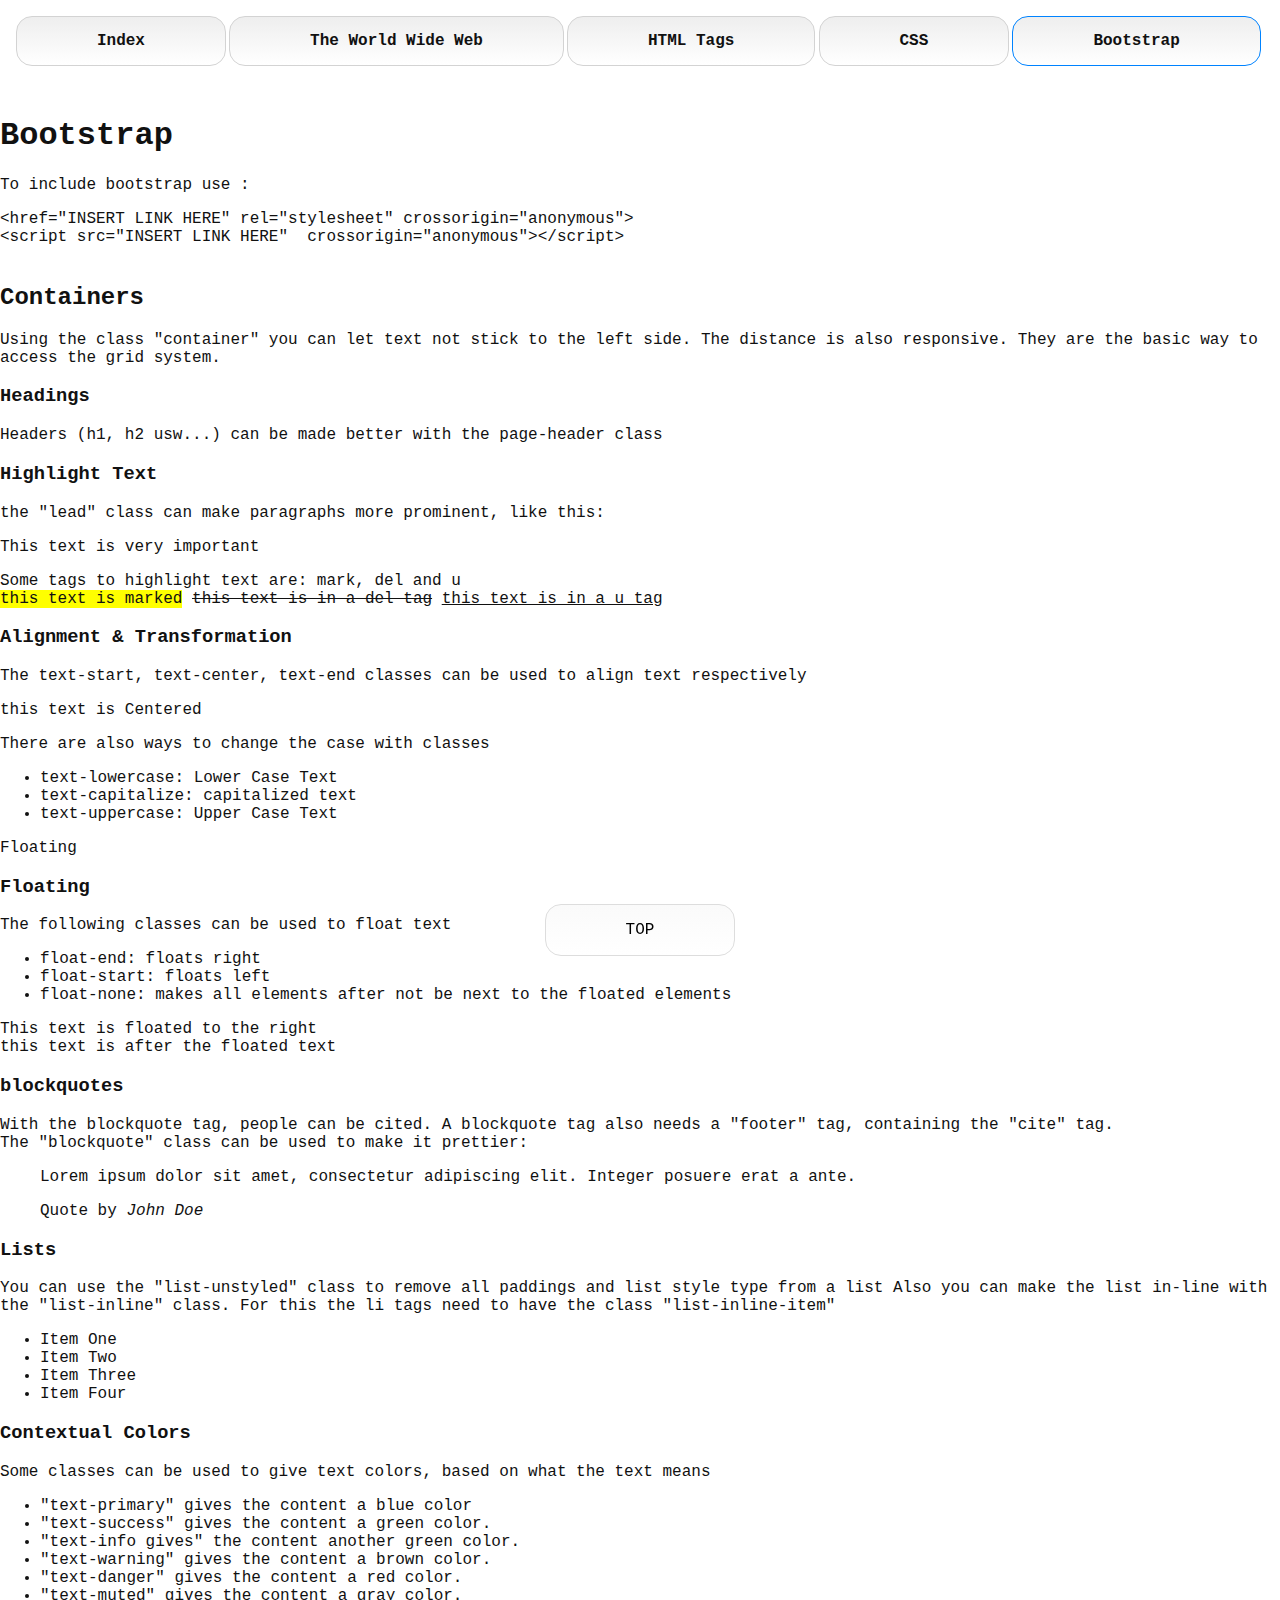
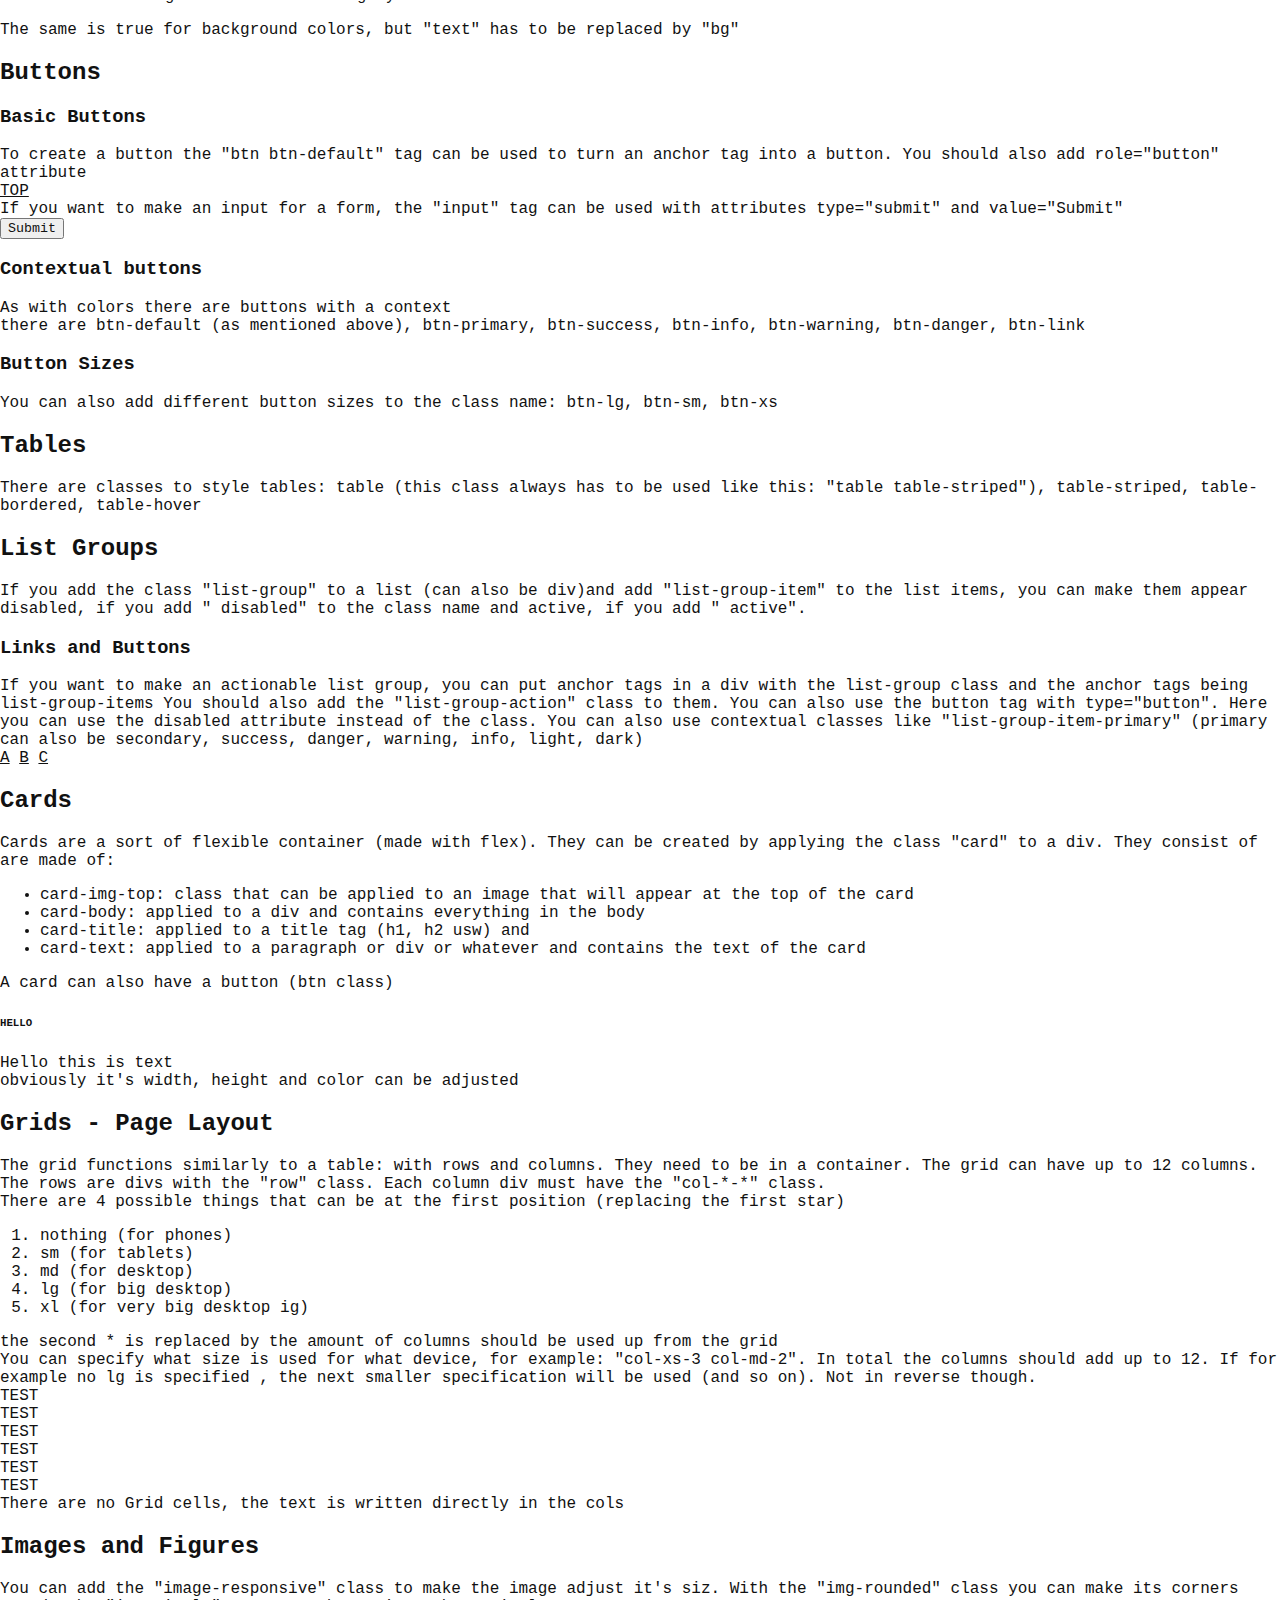
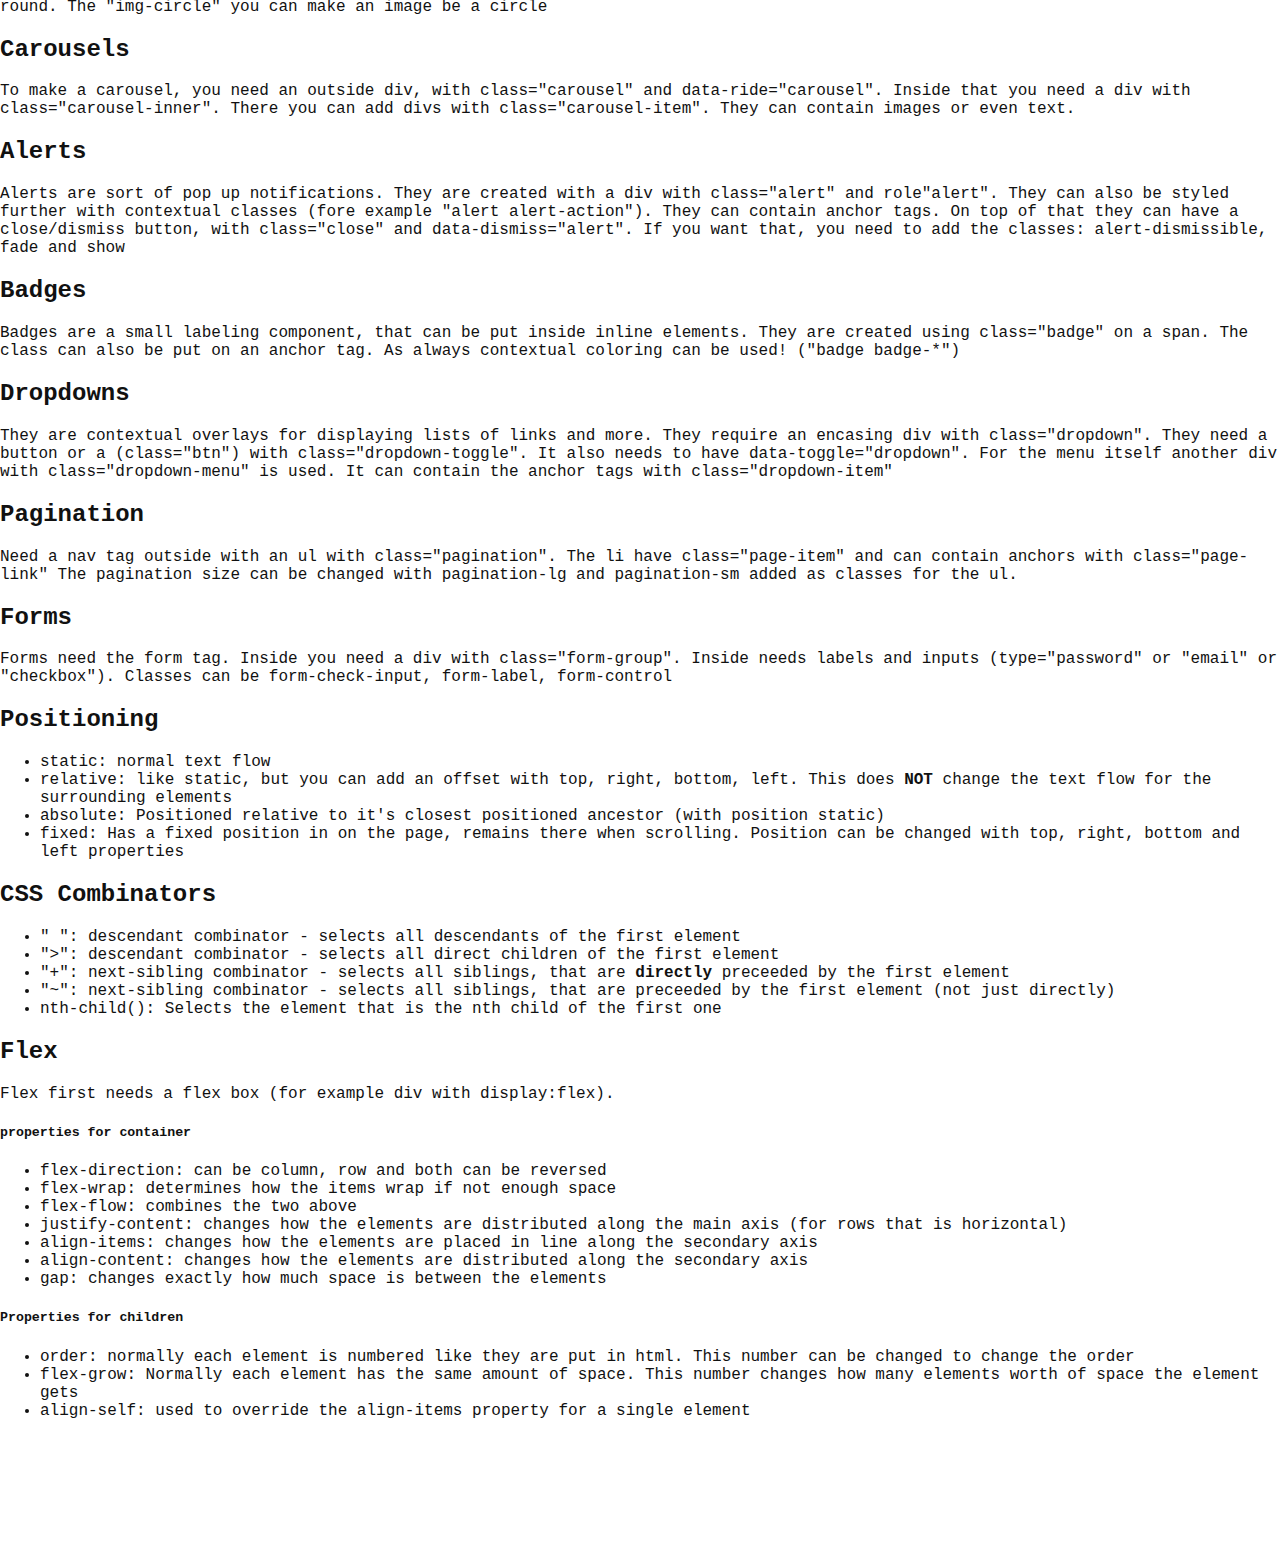
==== bootstrap.html @ 9661d63a "added bootstrap" ====
<!DOCTYPE html>
<html lang="en">
<head>
    <meta charset="UTF-8">
    <title>Bootstrap</title>
    <link rel="stylesheet" href="styles.css">
    <link href="https://cdn.jsdelivr.net/npm/bootstrap@5.3.2/dist/css/bootstrap.min.css" rel="stylesheet" integrity="sha384-T3c6CoIi6uLrA9TneNEoa7RxnatzjcDSCmG1MXxSR1GAsXEV/Dwwykc2MPK8M2HN" crossorigin="anonymous">
</head>
<body>
<ul class="menu_bar">
    <li><a href="index.html">Index</a></li>
    <li><a href="world_wide_web.html">The World Wide Web</a></li>
    <li><a href="html_tags.html">HTML Tags</a></li>
    <li><a href="CSS.html">CSS</a></li>
    <li><a class="active" href="bootstrap.html">Bootstrap</a></li>
</ul>
<div class="container">
    <h1 class="page-header">Bootstrap</h1>
    To include bootstrap use :
    <pre>
&lt;href="INSERT LINK HERE" rel="stylesheet" crossorigin="anonymous">
&lt;script src="INSERT LINK HERE"  crossorigin="anonymous">&lt;/script>
            </pre>
    <section>
        <h2 class="page-header">Containers</h2>
        <div>
            Using the class "container" you can let text not stick to the left side. The distance is also responsive. They are the basic
            way to access the grid system.
        </div>
    </section>
    <section class="page-header">
        <h3 class="page-header">Headings</h3>
        <div>
            Headers (h1, h2 usw...) can be made better with the page-header class
        </div>
    </section>
    <section class="page-header">
        <h3 class="page-header">Highlight Text</h3>
        the "lead" class can make paragraphs more prominent, like this:
        <p class="lead">
            This text is very important
        </p>
        Some tags to highlight text are: mark, del and u
        <div>
            <mark>this text is marked</mark> <del>this text is in a del tag</del> <u>this text is in a u tag</u>
        </div>
    </section>
    <section class="page-header">
        <h3 class="pag-header">Alignment & Transformation</h3>
        <p>
            The text-start, text-center, text-end classes can be used to align text respectively
        </p>
        <p class="text-center text-capitalize">this text is Centered</p>
        <div>
            There are also ways to change the case with classes
        </div>
        <ul>
            <li>text-lowercase: <span class="text-lowercase">Lower Case Text</span></li>
            <li>text-capitalize: <span class="text-capitalize">capitalized text</span></li>
            <li>text-uppercase: <span class="text-uppercase">Upper Case Text</span></li>
        </ul>
    </section>
    <section class="page-header">Floating</section>
    <section class="page-header">
        <h3>Floating</h3>
        The following classes can be used to float text
        <ul>
            <li>float-end: floats right</li>
            <li>float-start: floats left</li>
            <li>float-none: makes all elements after not be next to the floated elements</li>
        </ul>
        <div class="float-end">This text is floated to the right</div>
        <div>this text is after the floated text</div>
    </section>
    <section class="page-header">
        <h3>blockquotes</h3>
        <div>
            With the blockquote tag, people can be cited.
            A blockquote tag also needs a "footer" tag, containing the "cite" tag.
        </div>
        <div>
            The "blockquote" class can be used to make it prettier:
        </div>

        <blockquote class="blockquote">
            <p>Lorem ipsum dolor sit amet, consectetur adipiscing elit. Integer posuere erat a ante.</p>
            <footer>Quote by <cite title="John Doe">John Doe</cite></footer>
        </blockquote>

    </section>
    <section class="page-header">
        <h3>Lists</h3>
        You can use the "list-unstyled" class to remove all paddings and list style type from a list
        Also you can make the list in-line with the "list-inline" class. For this the li tags need to have the class "list-inline-item"

        <ul class="list-unstyled list-inline">
            <li class="list-inline-item grey-background-gradient">Item One</li>
            <li class="list-inline-item grey-background-gradient">Item Two</li>
            <li class="list-inline-item grey-background-gradient">Item Three</li>
            <li class="list-inline-item grey-background-gradient">Item Four</li>
        </ul>
    </section>
    <section class="page-header">
        <h3>Contextual Colors</h3>
        Some classes can be used to give text colors, based on what the text means
        <ul>
            <li >"text-primary" gives the content a blue color</li>
            <li>"text-success" gives the content a green color.</li>
            <li>"text-info gives" the content another green color.</li>
            <li>"text-warning" gives the content a brown color.</li>
            <li>"text-danger" gives the content a red color.</li>
            <li>"text-muted" gives the content a gray color.
        </ul>
        The same is true for background colors, but "text" has to be replaced by "bg"
    </section>
</div>
<div class="container">
    <h2>Buttons</h2>
    <section>
        <h3  class="page-header">Basic Buttons</h3>
        To create a button the "btn btn-default" tag can be used to turn an anchor tag into a button. You should also add role="button" attribute

        <div><a href="#" class="btn btn-primary">TOP</a></div>
        <div>If you want to make an input for a form, the "input" tag can  be used with attributes type="submit" and value="Submit"</div>
        <input type="submit" name="TEST" value="Submit">
    </section>
    <section>
        <h3>Contextual buttons</h3>
        As with colors there are buttons with a context
        <div>
            there are btn-default (as mentioned above), btn-primary, btn-success, btn-info, btn-warning, btn-danger, btn-link
        </div>
    </section>
    <section>
        <h3>Button Sizes</h3>
        You can also add different button sizes to the class name: btn-lg, btn-sm, btn-xs
    </section>
    <section>
        <h2>Tables</h2>
        There are classes to style tables: table (this class always has to be used like this: "table table-striped"), table-striped, table-bordered, table-hover
    </section>
    <section>
        <h2>List Groups</h2>
        If you add the class "list-group" to a list (can also be div)and add "list-group-item" to the list items, you can make them appear
        disabled, if you add " disabled" to the class name and active, if you add " active".
    </section>
    <section>
        <h3>Links and Buttons</h3>
        If you want to make an actionable list group, you can put anchor tags in a div with the list-group class and the anchor tags being list-group-items
        You should also add the "list-group-action" class to them. You can also use the button tag with type="button". Here you can use the disabled attribute instead of the class.
        You can also use contextual classes like "list-group-item-primary" (primary can also be secondary, success, danger, warning, info, light, dark)
        <div class="list-group">
            <a href="#" class="list-group-item list-group-item-action">A</a>
            <a href="#" class="list-group-item list-group-item-action">B</a>
            <a href="#" class="list-group-item list-group-item-action">C</a>
        </div>
    </section>
    <section>
        <h2>Cards</h2>
        Cards are a sort of flexible container (made with flex). They can be created by applying the class "card" to a div.
        They consist of are made of:
        <ul class="list-group">
            <li class="list-group-item">card-img-top: class that can be applied to an image that will appear at the top of the card</li>
            <li class="list-group-item">card-body: applied to a div and contains everything in the body</li>
            <li class="list-group-item">card-title: applied to a title tag (h1, h2 usw) and </li>
            <li class="list-group-item">card-text: applied to a paragraph or div or whatever and contains the text of the card </li>
        </ul>

        A card can also have a button (btn class)

        <div class="card">
            <div class="card-body">
                <h6 class="card-title">HELLO</h6>
                <div class="card-text">
                    Hello this is text
                </div>
            </div>
        </div>

        obviously it's width, height and color can be adjusted
    </section>

    <section>
        <h2>Grids - Page Layout</h2>
        The grid functions similarly to a table: with rows and columns. They need to be in a container.
        The grid can have up to 12 columns. The rows are divs with the "row" class. Each column div must have the "col-*-*" class.
        <div>
            There are 4 possible things that can be at the first position (replacing the first star)

            <ol>
                <li>nothing (for phones)</li>
                <li>sm (for tablets)</li>
                <li>md (for desktop)</li>
                <li>lg (for big desktop)</li>
                <li>xl (for very big desktop ig)</li>
            </ol>

            the second * is replaced by the amount of columns should be used up from the grid
        </div>

        You can specify what size is used for what device, for example: "col-xs-3 col-md-2". In total the columns should add up to 12. If for example no lg is specified
        , the next smaller specification will be used (and so on). Not in reverse though.

        <div class="container black-small-border">
            <div class="row">
                <div class="col-4">TEST</div>
                <div class="col-4">TEST</div>
                <div class="col-4">TEST</div>
            </div>
            <div class="row">
                <div class="col-2">TEST</div>
                <div class="col-4">TEST</div>
                <div class="col-6">TEST</div>
            </div>
        </div>

        There are no Grid cells, the text is written directly in the cols
    </section>

    <section>
        <h2>Images and Figures</h2>
        You can add the "image-responsive" class to make the image adjust it's siz. With the "img-rounded" class you can make its corners round. The
        "img-circle" you can make an image be a circle
    </section>
</div>

<div class="container">
    <section>
        <h2>Carousels</h2>
        To make a carousel, you need an outside div, with class="carousel" and data-ride="carousel". Inside that you need a div
        with class="carousel-inner". There you can add divs with class="carousel-item". They can contain images or even text.
    </section>

    <section>
        <h2>Alerts</h2>
        Alerts are sort of pop up notifications. They are created with a div with class="alert" and role"alert". They can also be styled further with contextual classes (fore example "alert alert-action").
        They can contain anchor tags. On top of that they can have a close/dismiss button, with class="close" and data-dismiss="alert". If you want that, you need to add the classes: alert-dismissible, fade and show
    </section>
    <section>
        <h2>Badges</h2>
        Badges are a small labeling component, that can be put inside inline elements. They are created using class="badge" on a span.
        The class can also be put on an anchor tag. As always contextual coloring can be used! ("badge badge-*")
    </section>

    <section>
        <h2>Dropdowns</h2>
        They are contextual overlays for displaying lists of links and more. They require an encasing div with class="dropdown".
        They need a button or a (class="btn") with class="dropdown-toggle". It also needs to have data-toggle="dropdown".
        For the menu itself another div with class="dropdown-menu" is used. It can contain the anchor tags with class="dropdown-item"
    </section>
    <section>
        <h2>Pagination</h2>
        Need a nav tag outside with an ul with class="pagination". The li have class="page-item" and can contain anchors with class="page-link" The pagination size can be changed with
        pagination-lg and pagination-sm added as classes for the ul.
    </section>
    <section>
        <h2>Forms</h2>
        Forms need the form tag. Inside you need a div with class="form-group". Inside needs labels and inputs (type="password" or "email" or "checkbox"). Classes can be form-check-input, form-label,  form-control
    </section>
    <section>
        <h2>Positioning</h2>
        <ul class="list-group">
            <li class="list-group-item">
                static: normal text flow
            </li>
            <li class="list-group-item">
                relative: like static, but you can add an offset with top, right, bottom, left. This does <b>NOT</b> change the text flow for the surrounding elements
            </li>
            <li class="list-group-item">
                absolute: Positioned relative to it's closest positioned ancestor (with position static)
            </li>
            <li class="list-group-item">
                fixed: Has a fixed position in on the page, remains there when scrolling. Position can be changed with top, right, bottom and left properties
            </li>
        </ul>
    </section>
    <section>
        <h2>CSS Combinators</h2>
        <ul class="list-group">
            <li class="list-group-item">" ": descendant combinator - selects all descendants of the first element</li>
            <li class="list-group-item">">": descendant combinator - selects all direct children of the first element</li>
            <li class="list-group-item">"+": next-sibling combinator - selects all siblings, that are <b>directly</b> preceeded by the first element</li>
            <li class="list-group-item">"~": next-sibling combinator - selects all siblings, that are preceeded by the first element (not just directly)</li>
            <li class="list-group-item">nth-child(): Selects the element that is the nth child of the first one</li>
        </ul>
    </section>
    <section>
        <h2>Flex</h2>
        Flex first needs a flex box (for example div with display:flex).
        <h5>properties for container</h5>
        <ul class="list-group">
            <li class="list-group-item">flex-direction: can be column, row and both can be reversed</li>
            <li class="list-group-item">flex-wrap: determines how the items wrap if not enough space</li>
            <li class="list-group-item">flex-flow: combines the two above</li>
            <li class="list-group-item">justify-content: changes how the elements are distributed along the main axis (for rows that is horizontal)</li>
            <li class="list-group-item">align-items: changes how the elements are placed in line along the secondary axis</li>
            <li class="list-group-item">align-content: changes how the elements are distributed along the secondary axis</li>
            <li class="list-group-item">gap: changes exactly how much space is between the elements</li>
        </ul>

        <h5>Properties for children</h5>
        <ul class="list-group">
            <li class="list-group-item">order: normally each element is numbered like they are put in html. This number can be changed to change the order</li>
            <li class="list-group-item">flex-grow: Normally each element has the same amount of space. This number changes how many elements worth of space the element gets</li>
            <li class="list-group-item">align-self: used to override the align-items property for a single element</li>
        </ul>
    </section>
</div>
<div class="top-button">
    <a href="#" class="box">TOP</a>
</div>
<script src="https://cdn.jsdelivr.net/npm/bootstrap@5.3.2/dist/js/bootstrap.bundle.min.js" integrity="sha384-C6RzsynM9kWDrMNeT87bh95OGNyZPhcTNXj1NW7RuBCsyN/o0jlpcV8Qyq46cDfL" crossorigin="anonymous"></script>
</body>
<script src="./../../Bootstrap/js/bootstrap.min.js" crossorigin="anonymous"></script>
</html>
---- styles.css ----
body {
    margin: 0;
}

.mainTitle {
    font-size: 2.5rem;
    color: #0083ff;
    width: 99vw;
    text-align: center;
}

* {
    font-family: "Cascadia Mono", "Consolas", monospace;
    color: #111111;
}

.notes {
    color: grey;
    font-style: italic;
}

@keyframes activeAnimation {
    0% {background-position: 0 50%}
    100% {background-position: 100% 50%}
}
.box {
    background-image: linear-gradient(#fafafa, #ffffff);
    border: #dddddd solid 1px;
    border-radius: 1rem;
    padding: 0.3rem 1rem;
    margin: 1rem;
}

.active {
    border-color: #0083ff !important;
}

.menu_bar {
    list-style-type: none;
    padding-left: unset;
    height: 5rem;
    display: flex;
    flex-wrap: wrap;
    margin: 1rem;
}

.menu_bar>li {
    float: left;
    margin-right: 0.2rem;
    flex-grow: 1;
    text-align: center;
}

.menu_bar>li>a {
    display: block;
    margin: unset;
    transition: padding 0.25s;
    text-decoration: none;
    border-radius: 1rem;
    padding: 1rem 2rem;
    font-weight: bold;
    border: lightgray 0.1rem solid;
    background-image: linear-gradient(#eeeeee, #ffffff);
    background-size: 200%;
    color: #111111;
    line-height: 1rem;
}

.menu_bar>li>a:active {
    text-decoration: none;
    border-color: #0083ff;
}

.menu_bar>li>a:visited {
    text-decoration: none;
}

.menu_bar>li>a:link {
    text-decoration: none;
}

.menu_bar>li>a:hover {
    text-decoration: none;
    padding-bottom: 1.5rem;
    box-shadow: 0.3rem 0.3rem 0.3rem grey;
    position: relative;
}

@keyframes screenSaver {
    0% {
        translate: 100% 0;
    }
    50% {
        translate: 50% 50%;
    }
    100% {
        translate: 0 0;
    }
}

.screenSave {
    animation: screenSaver 3s infinite linear alternate;
    top: 50%;
    left: 50%;
    width: 15rem;
    height: auto;
}

.cleanList {
    list-style-type: none;
    margin-left: -2rem;
}

.animation-container {
    display: flex;
    height: 5rem;
    width: 100%;
    justify-content: center;
}

.top-button {
    position: fixed;
    text-align: center;
    display: flex;
    justify-content: center;
    width: 100%;
    bottom: -8%;
    transition: bottom 0.5s ease-out;
}

.top-button a {
    text-decoration: none;
    color: black;
    padding: 1rem 5rem;
}

.top-button:hover {
    bottom:-3%;
}
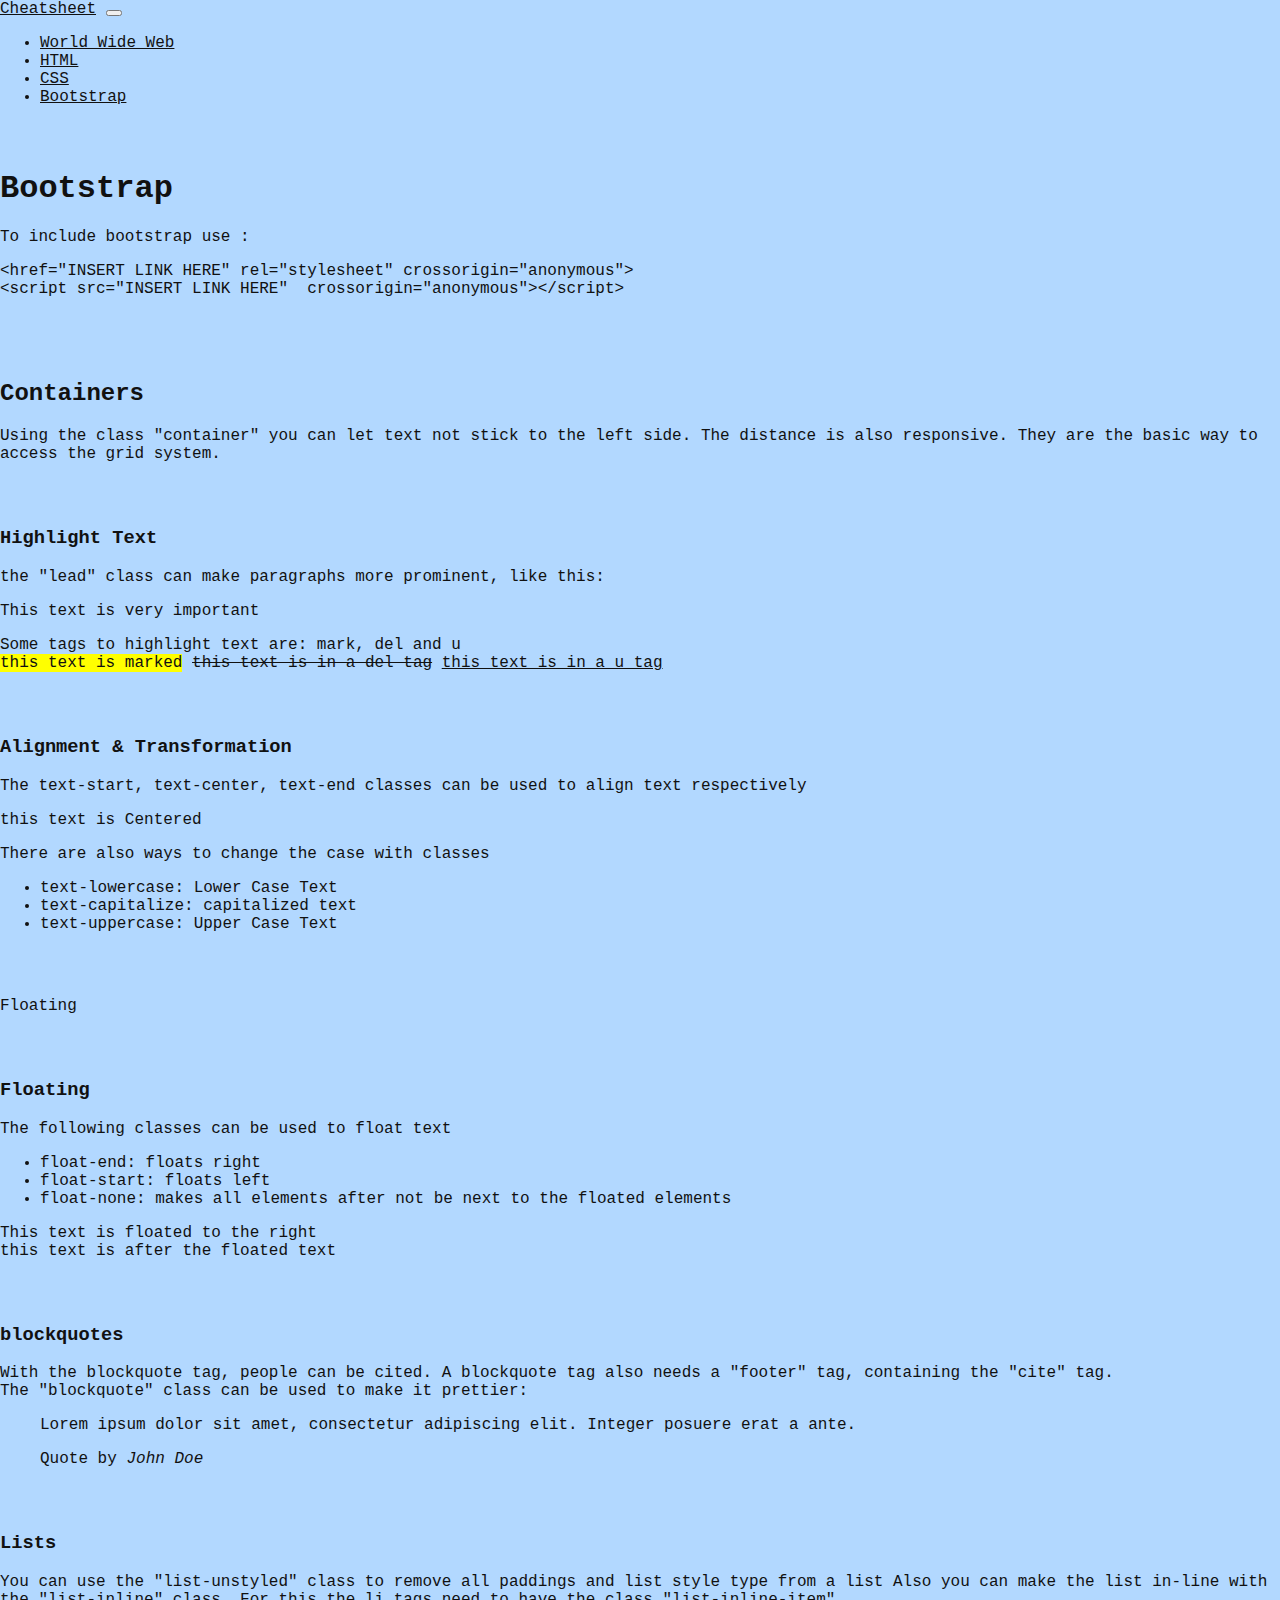
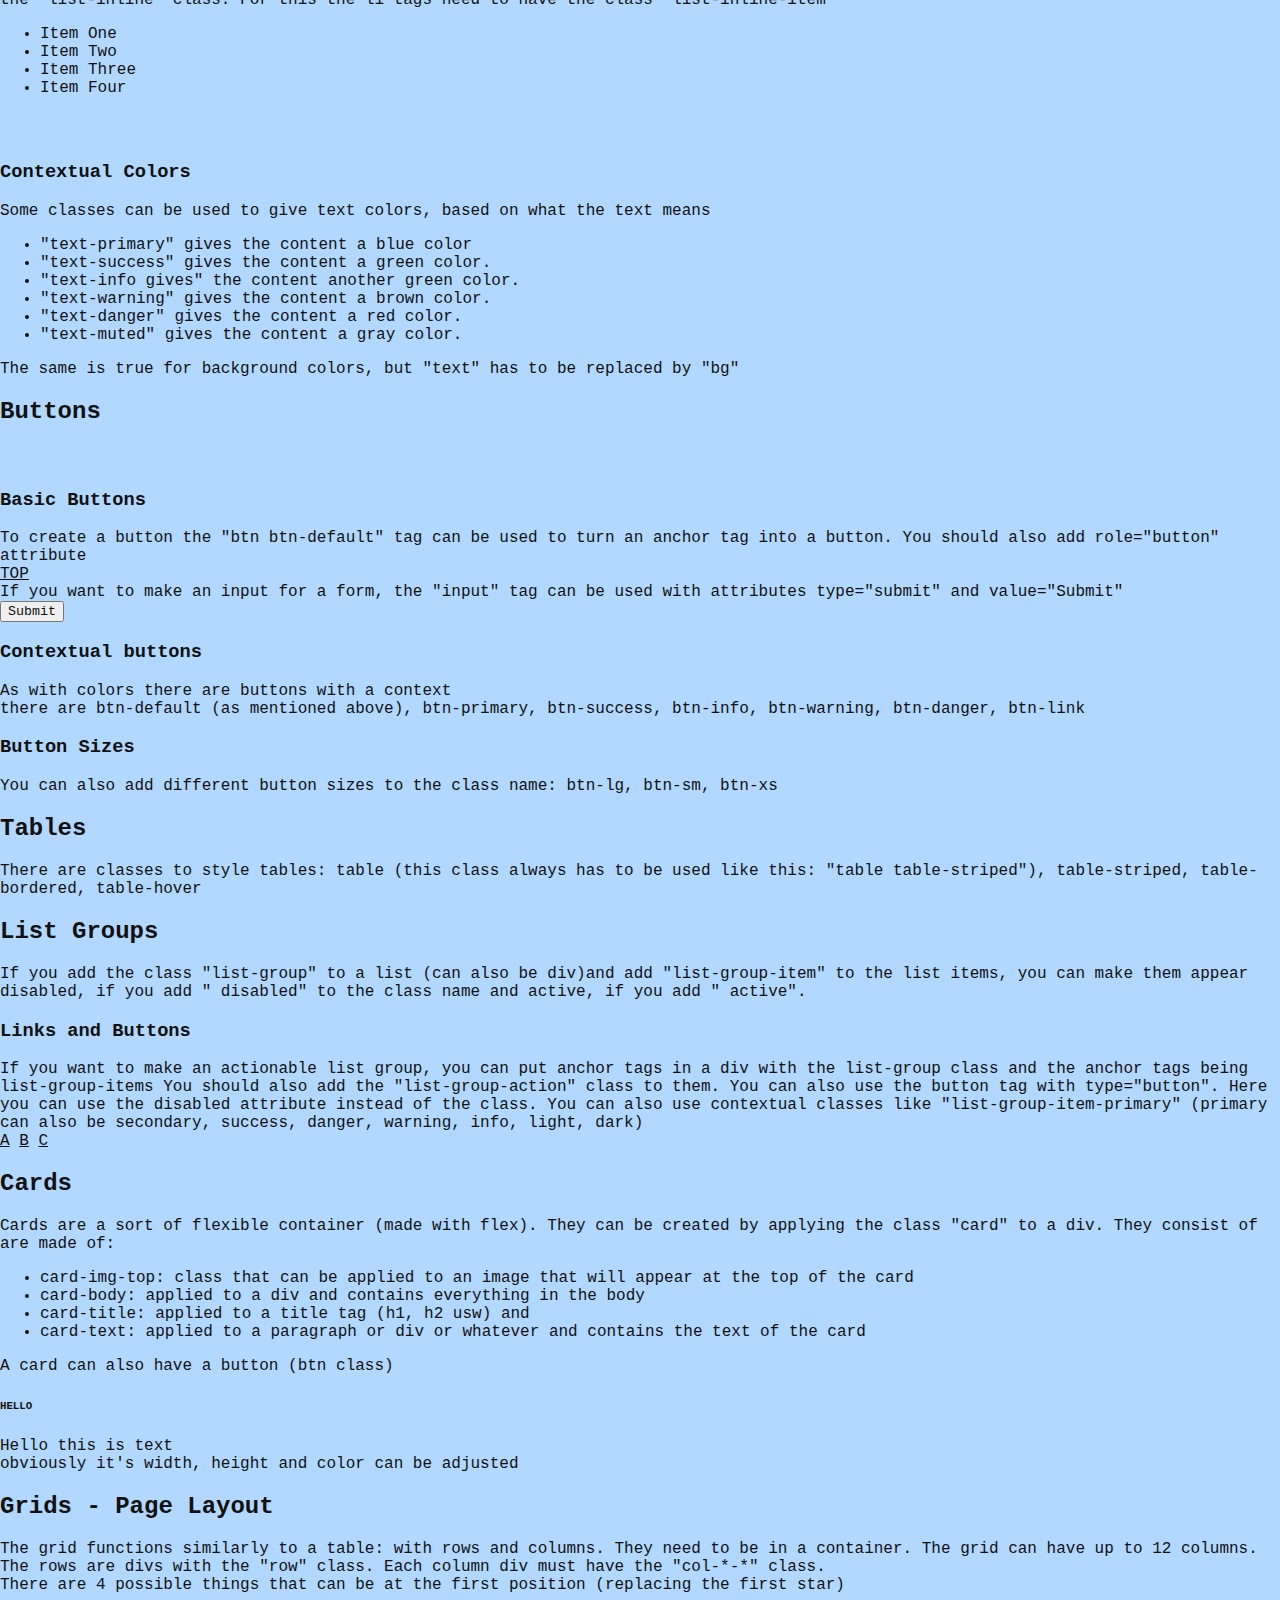
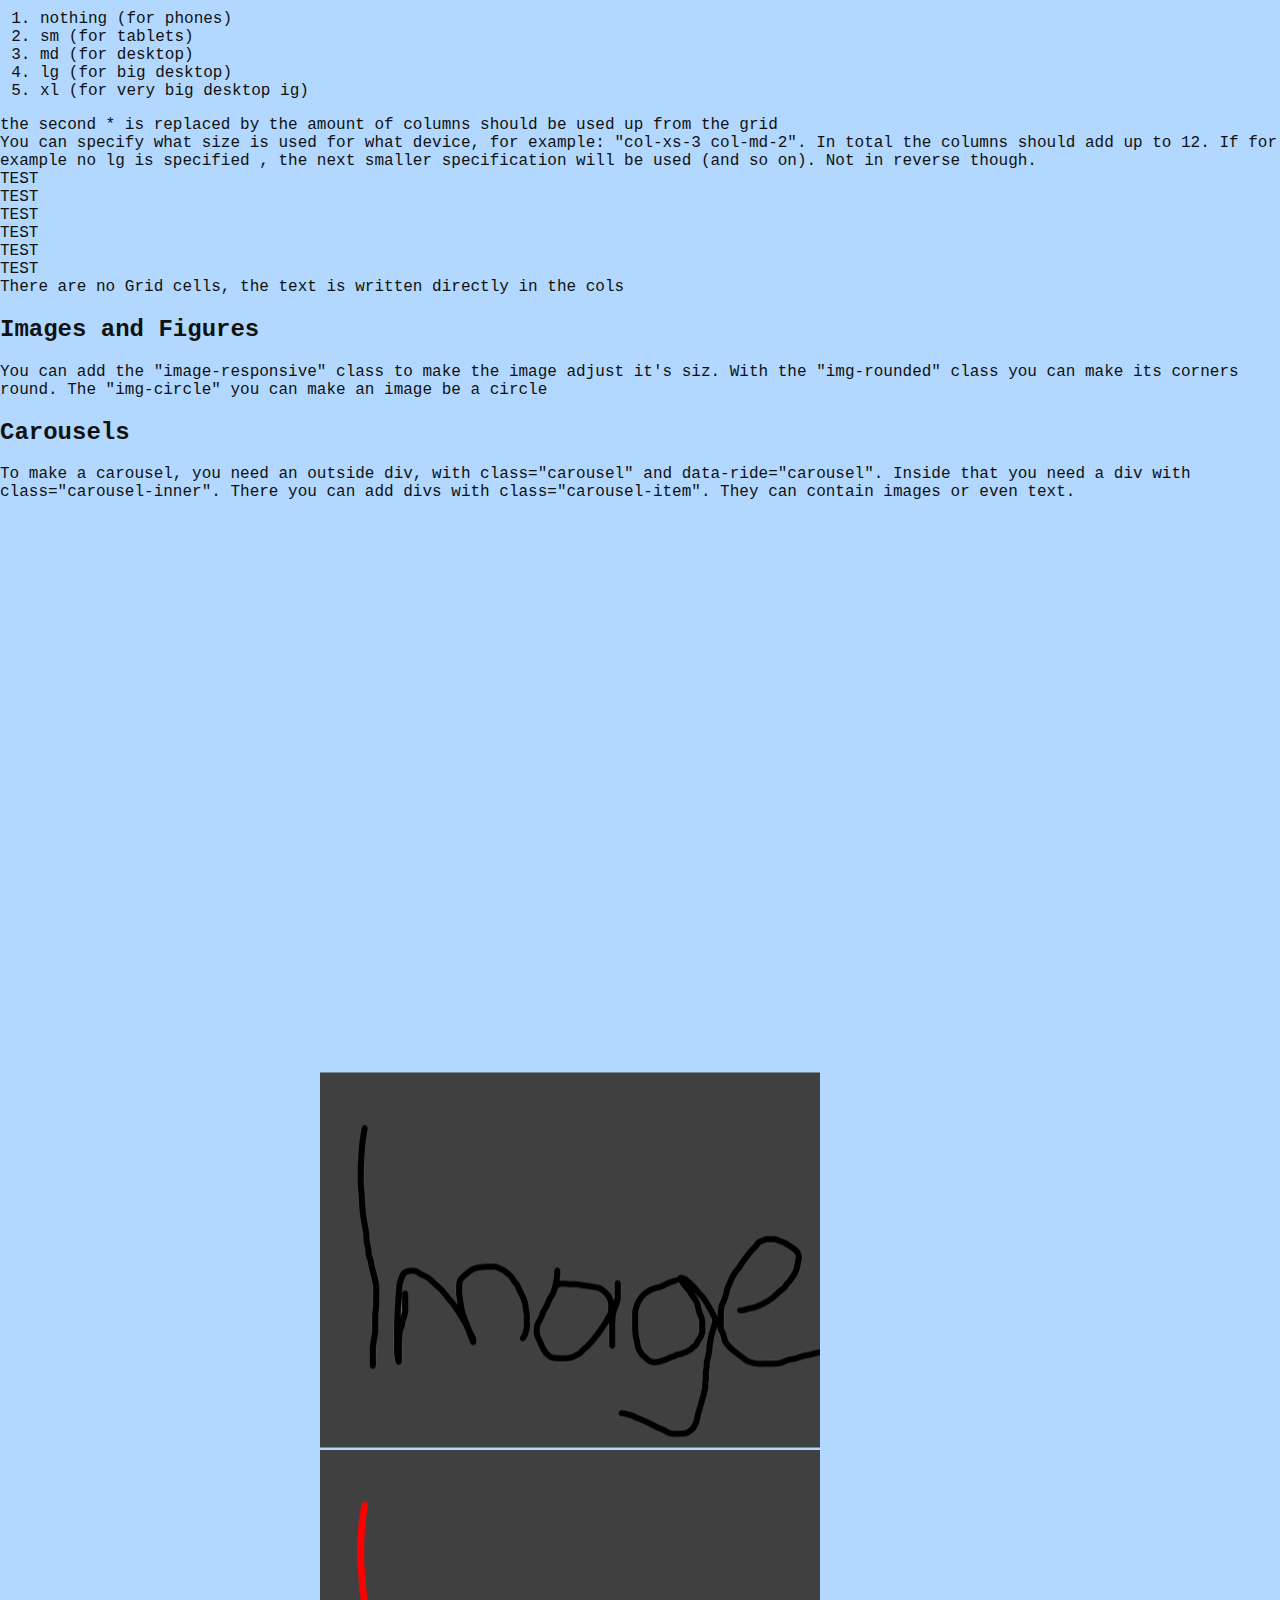
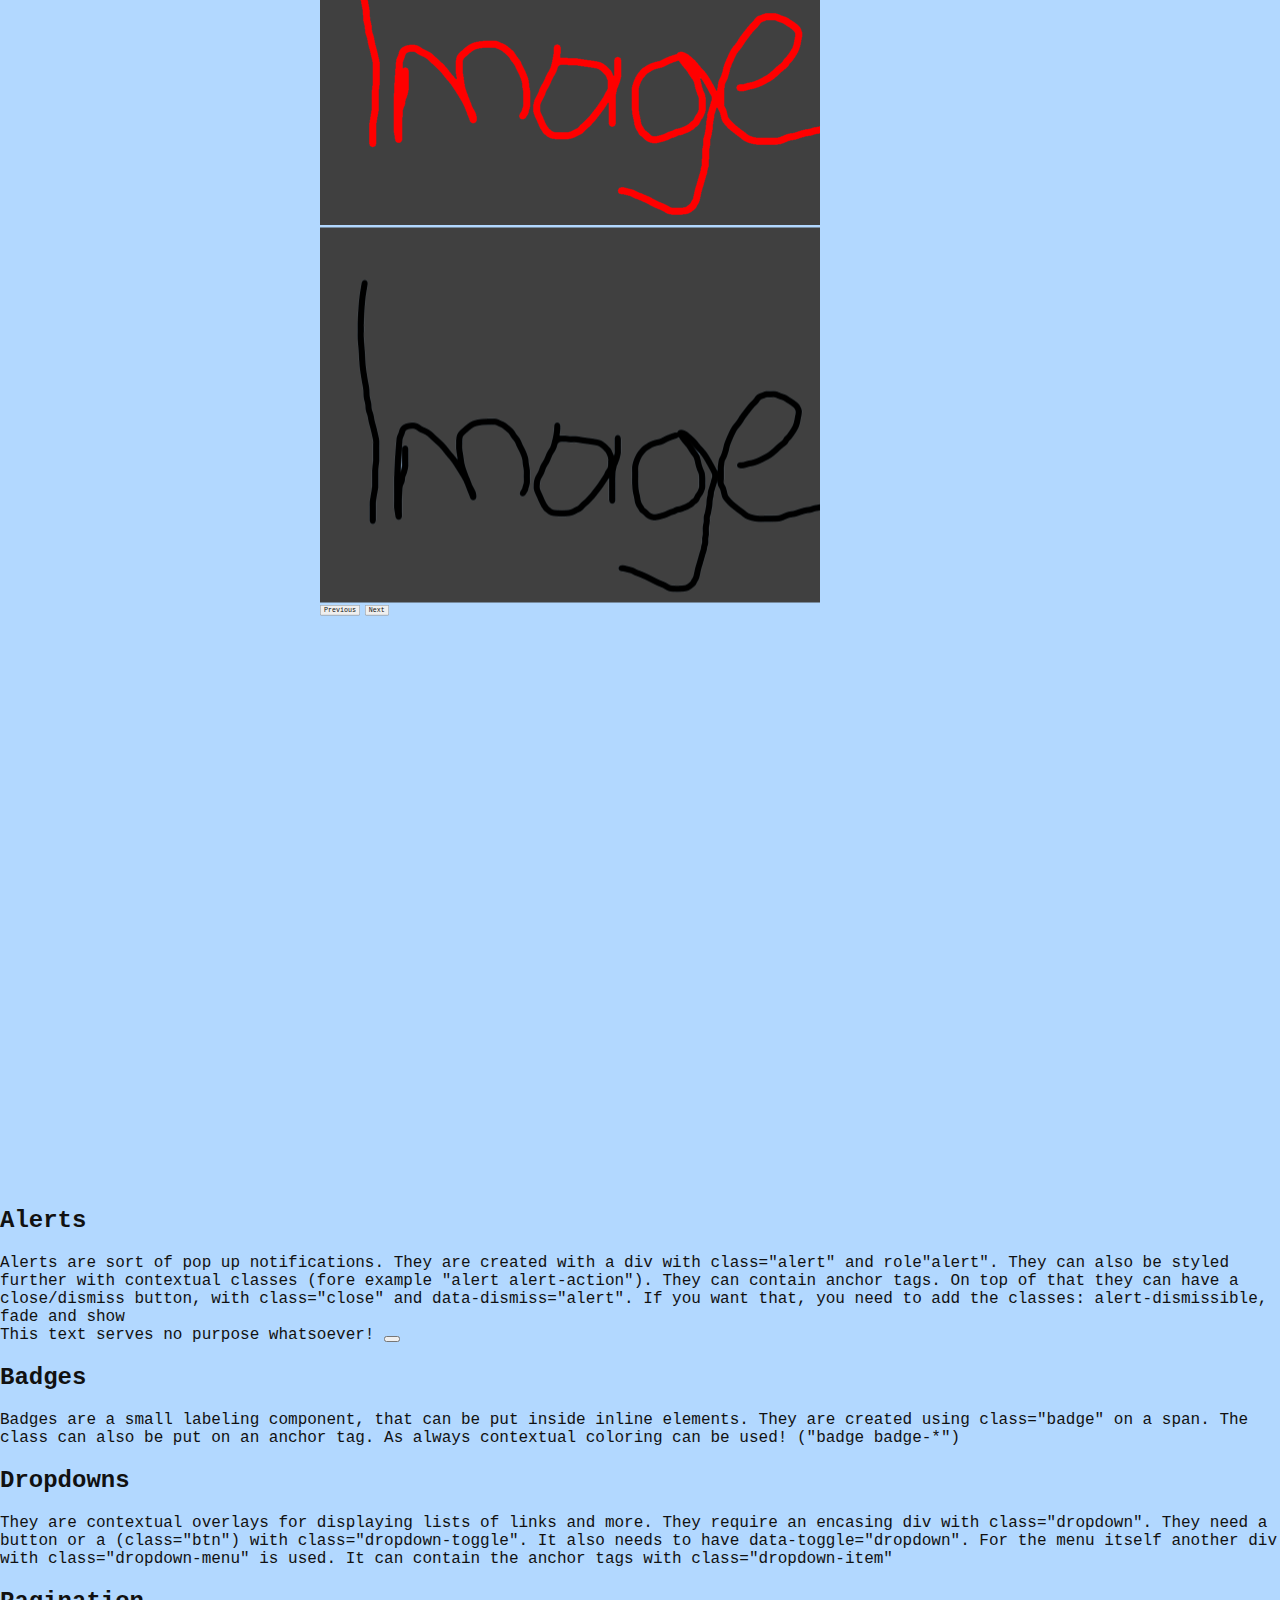
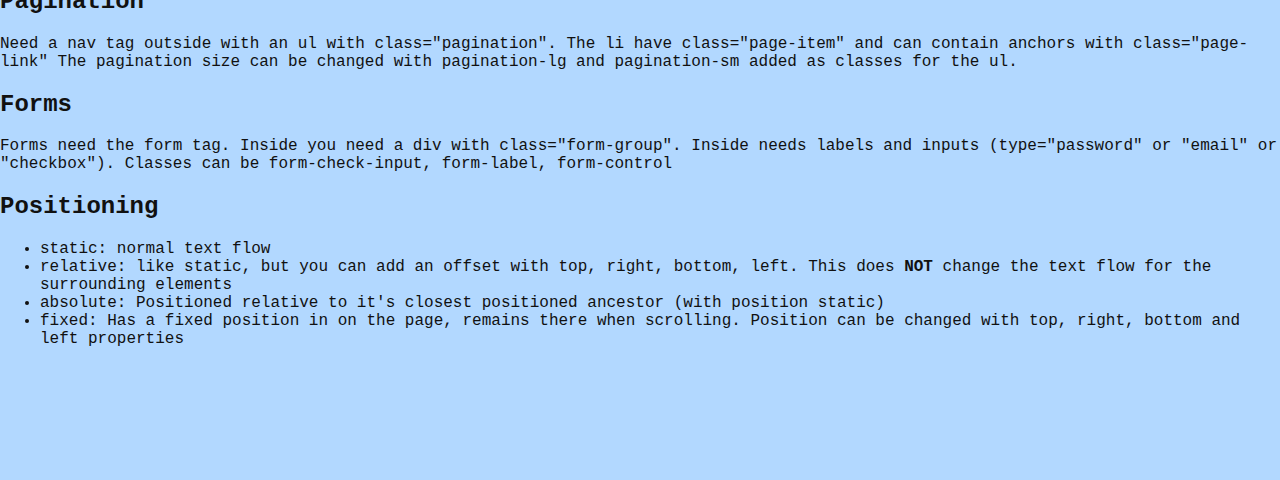
==== commit adf1063a: "added sidebar" ====
--- a/bootstrap.html
+++ b/bootstrap.html
@@ -7,13 +7,32 @@
     <link href="https://cdn.jsdelivr.net/npm/bootstrap@5.3.2/dist/css/bootstrap.min.css" rel="stylesheet" integrity="sha384-T3c6CoIi6uLrA9TneNEoa7RxnatzjcDSCmG1MXxSR1GAsXEV/Dwwykc2MPK8M2HN" crossorigin="anonymous">
 </head>
 <body>
-<ul class="menu_bar">
-    <li><a href="index.html">Index</a></li>
-    <li><a href="world_wide_web.html">The World Wide Web</a></li>
-    <li><a href="html_tags.html">HTML Tags</a></li>
-    <li><a href="CSS.html">CSS</a></li>
-    <li><a class="active" href="bootstrap.html">Bootstrap</a></li>
-</ul>
+
+<nav class="navbar navbar-expand-lg bg-body-tertiary fixed-top">
+    <div class="container-fluid">
+        <a class="navbar-brand" href="./index.html">Cheatsheet</a>
+        <button class="navbar-toggler" type="button" data-bs-toggle="collapse" data-bs-target="#navbarNav" aria-controls="navbarNav" aria-expanded="false" aria-label="Toggle navigation">
+            <span class="navbar-toggler-icon"></span>
+        </button>
+        <div class="collapse navbar-collapse" id="navbarNav">
+            <ul class="navbar-nav">
+                <li class="nav-item">
+                    <a class="nav-link" href="./world_wide_web.html">World Wide Web</a>
+                </li>
+                <li class="nav-item">
+                    <a class="nav-link" href="./html_tags.html">HTML</a>
+                </li>
+                <li class="nav-item">
+                    <a class="nav-link" href="./CSS.html">CSS</a>
+                </li>
+                <li class="nav-item">
+                    <a class="nav-link active" aria-current="page" href="#">Bootstrap</a>
+                </li>
+            </ul>
+        </div>
+    </div>
+</nav>
+
 <div class="container">
     <h1 class="page-header">Bootstrap</h1>
     To include bootstrap use :
@@ -28,13 +47,7 @@
             way to access the grid system.
         </div>
     </section>
-    <section class="page-header">
-        <h3 class="page-header">Headings</h3>
-        <div>
-            Headers (h1, h2 usw...) can be made better with the page-header class
-        </div>
-    </section>
-    <section class="page-header">
+    <section>
         <h3 class="page-header">Highlight Text</h3>
         the "lead" class can make paragraphs more prominent, like this:
         <p class="lead">
@@ -229,12 +242,38 @@
         <h2>Carousels</h2>
         To make a carousel, you need an outside div, with class="carousel" and data-ride="carousel". Inside that you need a div
         with class="carousel-inner". There you can add divs with class="carousel-item". They can contain images or even text.
+        <div id="test-carousel" class="carousel slide ">
+            <div class="carousel-inner">
+                <div class="carousel-item active">
+                    <img src="./assets/test_image.png" class="d-block w-100" alt="test image">
+                </div>
+                <div class="carousel-item">
+                    <img src="./assets/test_image2.png" class="d-block w-100" alt="test image">
+                </div>
+                <div class="carousel-item">
+                    <img src="./assets/test_image.png" class="d-block w-100" alt="test image">
+                </div>
+            </div>
+            <button class="carousel-control-prev" type="button" data-bs-target="#test-carousel" data-bs-slide="prev">
+                <span class="carousel-control-prev-icon" aria-hidden="true"></span>
+                <span class="visually-hidden">Previous</span>
+            </button>
+            <button class="carousel-control-next" type="button" data-bs-target="#test-carousel" data-bs-slide="next">
+                <span class="carousel-control-next-icon" aria-hidden="true"></span>
+                <span class="visually-hidden">Next</span>
+            </button>
+        </div>
     </section>
 
     <section>
         <h2>Alerts</h2>
         Alerts are sort of pop up notifications. They are created with a div with class="alert" and role"alert". They can also be styled further with contextual classes (fore example "alert alert-action").
         They can contain anchor tags. On top of that they can have a close/dismiss button, with class="close" and data-dismiss="alert". If you want that, you need to add the classes: alert-dismissible, fade and show
+
+        <div class="alert alert-primary alert-dismissible fade show fixed-bottom" role="alert" id="test-alert">
+            This text serves no purpose whatsoever!
+            <button type="button" class="btn-close" data-bs-dismiss="alert" aria-label="Close"></button>
+        </div>
     </section>
     <section>
         <h2>Badges</h2>
@@ -275,41 +314,9 @@
         </ul>
     </section>
     <section>
-        <h2>CSS Combinators</h2>
-        <ul class="list-group">
-            <li class="list-group-item">" ": descendant combinator - selects all descendants of the first element</li>
-            <li class="list-group-item">">": descendant combinator - selects all direct children of the first element</li>
-            <li class="list-group-item">"+": next-sibling combinator - selects all siblings, that are <b>directly</b> preceeded by the first element</li>
-            <li class="list-group-item">"~": next-sibling combinator - selects all siblings, that are preceeded by the first element (not just directly)</li>
-            <li class="list-group-item">nth-child(): Selects the element that is the nth child of the first one</li>
-        </ul>
-    </section>
-    <section>
-        <h2>Flex</h2>
-        Flex first needs a flex box (for example div with display:flex).
-        <h5>properties for container</h5>
-        <ul class="list-group">
-            <li class="list-group-item">flex-direction: can be column, row and both can be reversed</li>
-            <li class="list-group-item">flex-wrap: determines how the items wrap if not enough space</li>
-            <li class="list-group-item">flex-flow: combines the two above</li>
-            <li class="list-group-item">justify-content: changes how the elements are distributed along the main axis (for rows that is horizontal)</li>
-            <li class="list-group-item">align-items: changes how the elements are placed in line along the secondary axis</li>
-            <li class="list-group-item">align-content: changes how the elements are distributed along the secondary axis</li>
-            <li class="list-group-item">gap: changes exactly how much space is between the elements</li>
-        </ul>
-
-        <h5>Properties for children</h5>
-        <ul class="list-group">
-            <li class="list-group-item">order: normally each element is numbered like they are put in html. This number can be changed to change the order</li>
-            <li class="list-group-item">flex-grow: Normally each element has the same amount of space. This number changes how many elements worth of space the element gets</li>
-            <li class="list-group-item">align-self: used to override the align-items property for a single element</li>
-        </ul>
-    </section>
-</div>
-<div class="top-button">
-    <a href="#" class="box">TOP</a>
+
+    </section>
 </div>
 <script src="https://cdn.jsdelivr.net/npm/bootstrap@5.3.2/dist/js/bootstrap.bundle.min.js" integrity="sha384-C6RzsynM9kWDrMNeT87bh95OGNyZPhcTNXj1NW7RuBCsyN/o0jlpcV8Qyq46cDfL" crossorigin="anonymous"></script>
 </body>
-<script src="./../../Bootstrap/js/bootstrap.min.js" crossorigin="anonymous"></script>
 </html>--- a/styles.css
+++ b/styles.css
@@ -1,12 +1,14 @@
 body {
     margin: 0;
+    background-color: #b2d8ff;
 }
 
 .mainTitle {
     font-size: 2.5rem;
     color: #0083ff;
-    width: 99vw;
-    text-align: center;
+    width: 100%;
+    text-align: left;
+    margin-left: 1rem;
 }
 
 * {
@@ -82,7 +84,7 @@
 .menu_bar>li>a:hover {
     text-decoration: none;
     padding-bottom: 1.5rem;
-    box-shadow: 0.3rem 0.3rem 0.3rem grey;
+    box-shadow: rgba(0, 0, 0, 20%) -1rem 1rem 1rem;
     position: relative;
 }
 
@@ -107,7 +109,7 @@
 }
 
 .cleanList {
-    list-style-type: none;
+    list-style: circle;
     margin-left: -2rem;
 }
 
@@ -124,7 +126,7 @@
     display: flex;
     justify-content: center;
     width: 100%;
-    bottom: -8%;
+    bottom: -5%;
     transition: bottom 0.5s ease-out;
 }
 
@@ -136,4 +138,125 @@
 
 .top-button:hover {
     bottom:-3%;
+}
+
+.main-body {
+    background-color: white;
+    margin: 1rem 2rem 2rem 20%;
+    box-shadow: rgba(0, 0, 0, 20%) -1rem 1rem 1rem;
+    padding: 1rem;
+    border-radius: 0.5rem;
+}
+
+.sidebar {
+    border: lightgray 0.1rem solid;
+    left: 2.5%;
+    position: fixed;
+    top: 15%;
+    width: 15%;
+    display: flex;
+    flex-direction: column;
+    border-radius: 0.5rem;
+}
+
+
+.sidebar > a{
+    box-shadow: rgba(0, 0, 0, 20%) -1rem 1rem 1rem;
+    padding: 0.5rem 0;
+    width: 100%;
+    background-image: linear-gradient(90deg, #fafafa, #ffffff);
+    text-align: center;
+    text-decoration: none;
+}
+
+.sidebar > a:hover{
+    background-image: linear-gradient(90deg, #fafafa, #ffffff,  #0083ff);
+    background-size: 200%;
+    animation-name: sidebar-hover;
+    animation-iteration-count: 1;
+    animation-duration: 0.5s;
+    background-position: 100%;
+}
+
+.sidebar a:first-child {
+    border-top-left-radius: 0.5rem;
+    border-top-right-radius: 0.5rem;
+}
+
+.sidebar a:last-child {
+    border-bottom-left-radius: 0.5rem;
+    border-bottom-right-radius: 0.5rem;
+}
+
+
+@keyframes sidebar-hover {
+    0%{
+        background-position-x: 0;
+    }
+
+    100% {
+        background-position-x: 100%
+    }
+}
+
+#box-model-image {
+    width: 30%;
+}
+
+.test-table {
+    border-collapse: collapse;
+    border: solid 0.1rem black;
+}
+
+.test-table td, th {
+    border: solid 0.1rem black
+}
+
+.circle-flex {
+    display: flex;
+    width: 50%;
+    justify-content: space-between;
+    align-items: center;
+}
+
+.circle {
+    width: 5rem;
+    height: 5rem;
+    border-radius: 100%;
+    text-align: center;
+    vertical-align: center;
+}
+
+#linear-gradient-circle {
+    background-image: linear-gradient(90deg, red, blue);
+}
+
+#radial-gradient-circle {
+    background-image: radial-gradient(closest-side, red, blue);
+}
+
+#conic-gradient-circle {
+    background-image: conic-gradient(red, blue, red);
+}
+
+.roman-ol {
+    list-style-type: upper-roman;
+}
+
+.main-main-title {
+    font-size: 5rem;
+    text-align: center;
+    text-decoration: white underline;
+}
+
+.page-header {
+    margin-top: 4rem;
+}
+
+#test-carousel {
+    scale: 50%;
+}
+
+#test-alert {
+    width: fit-content;
 }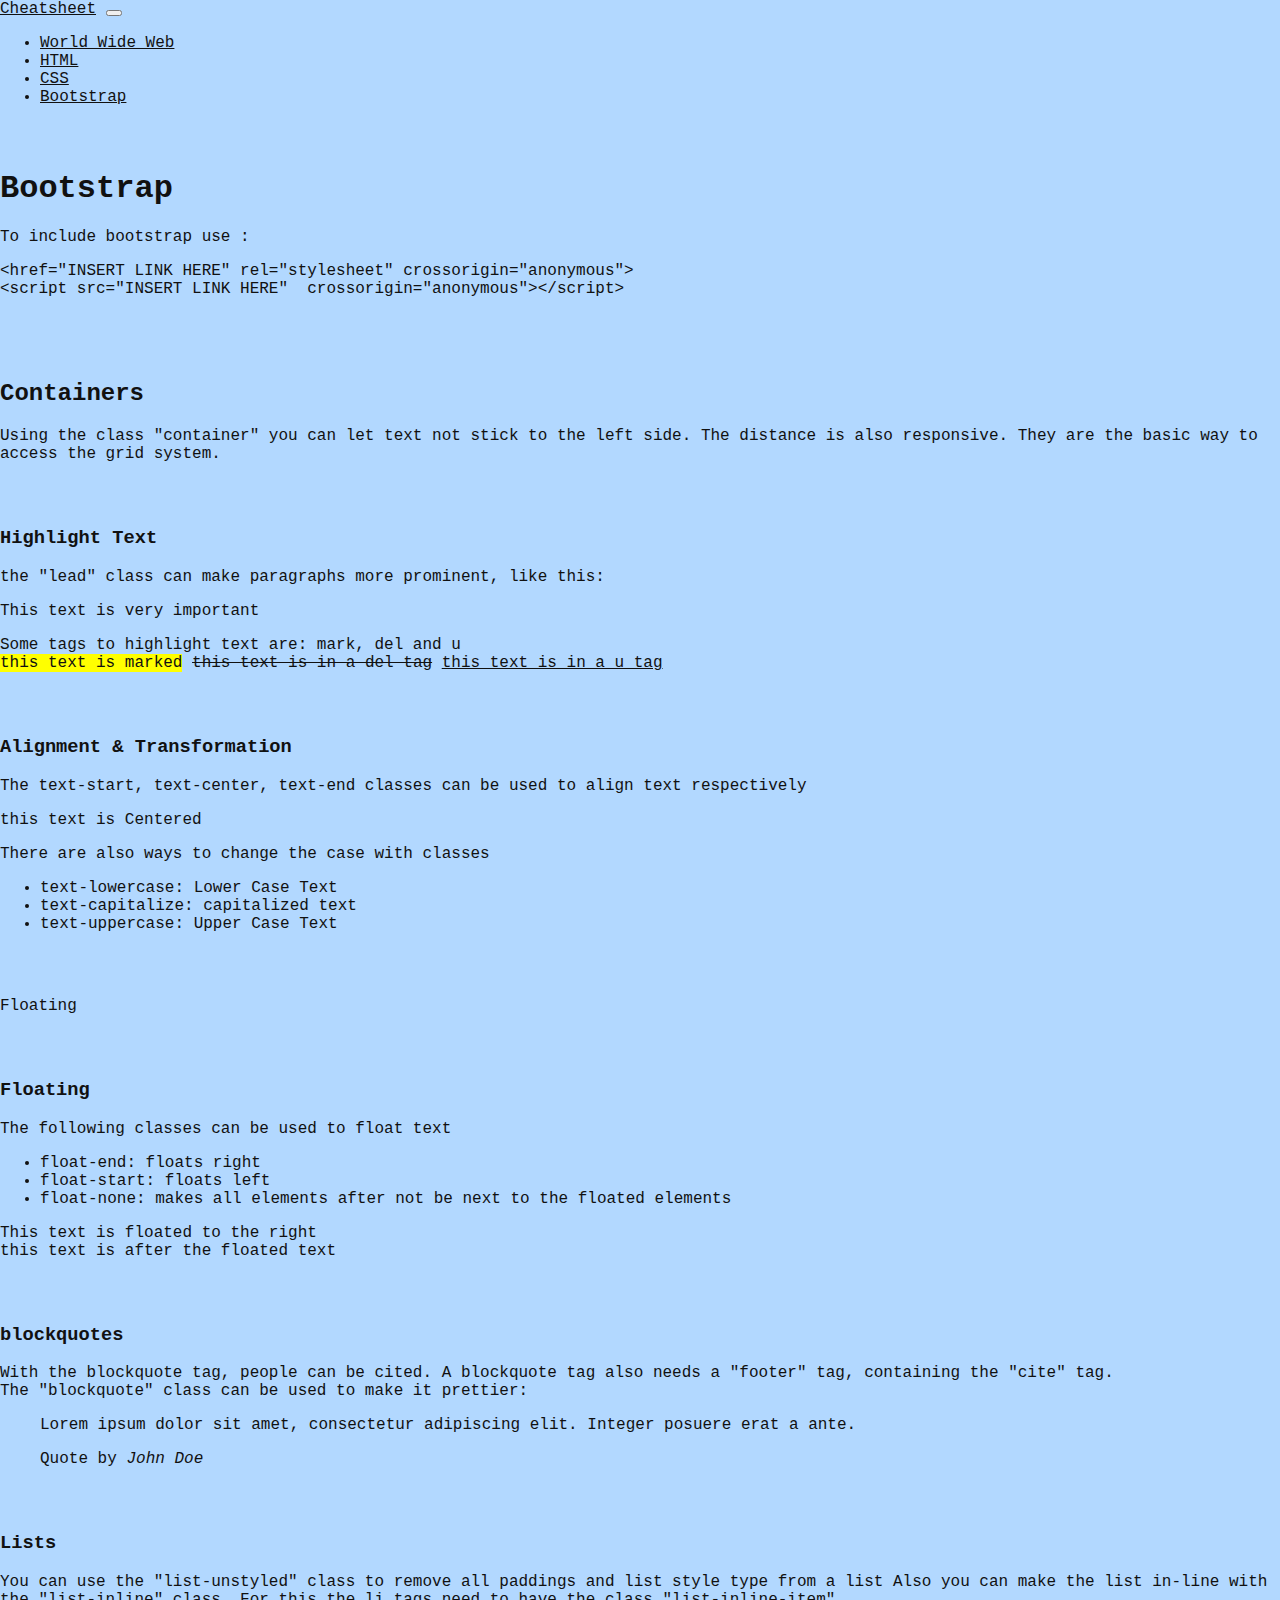
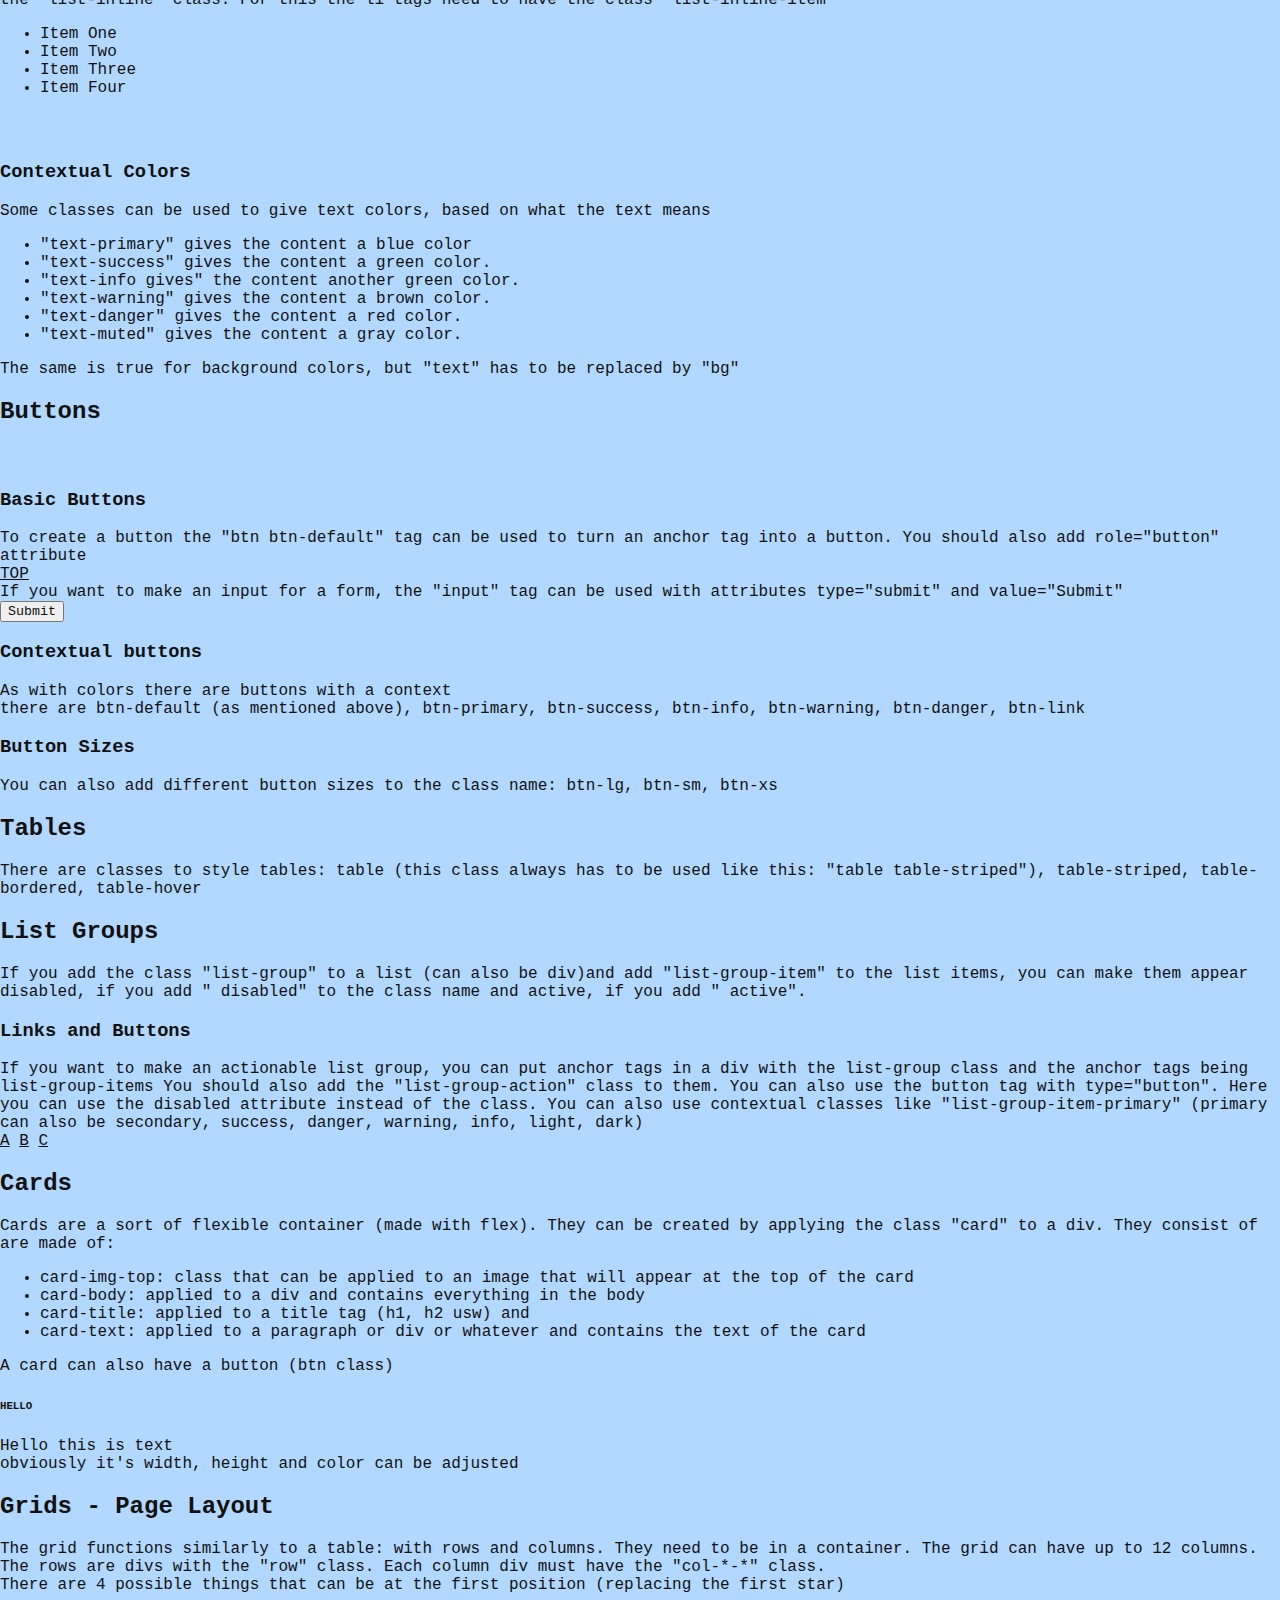
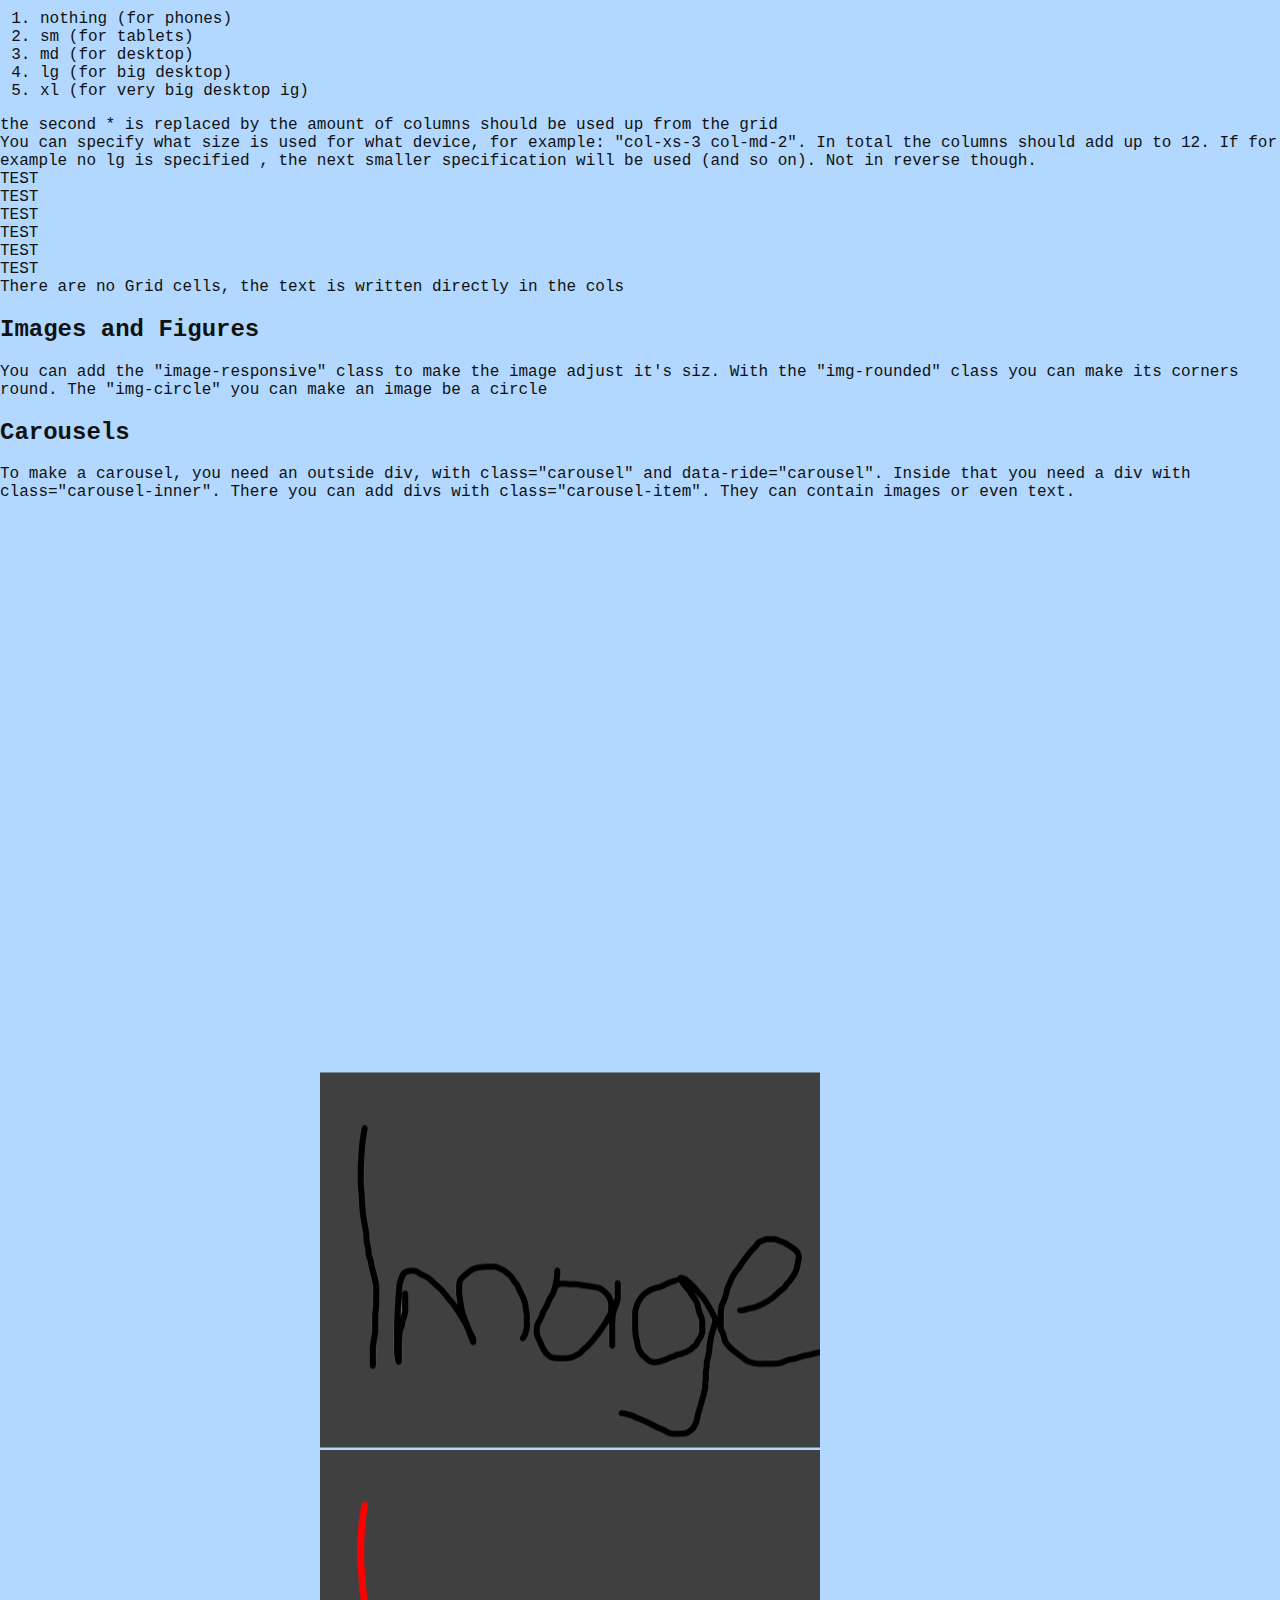
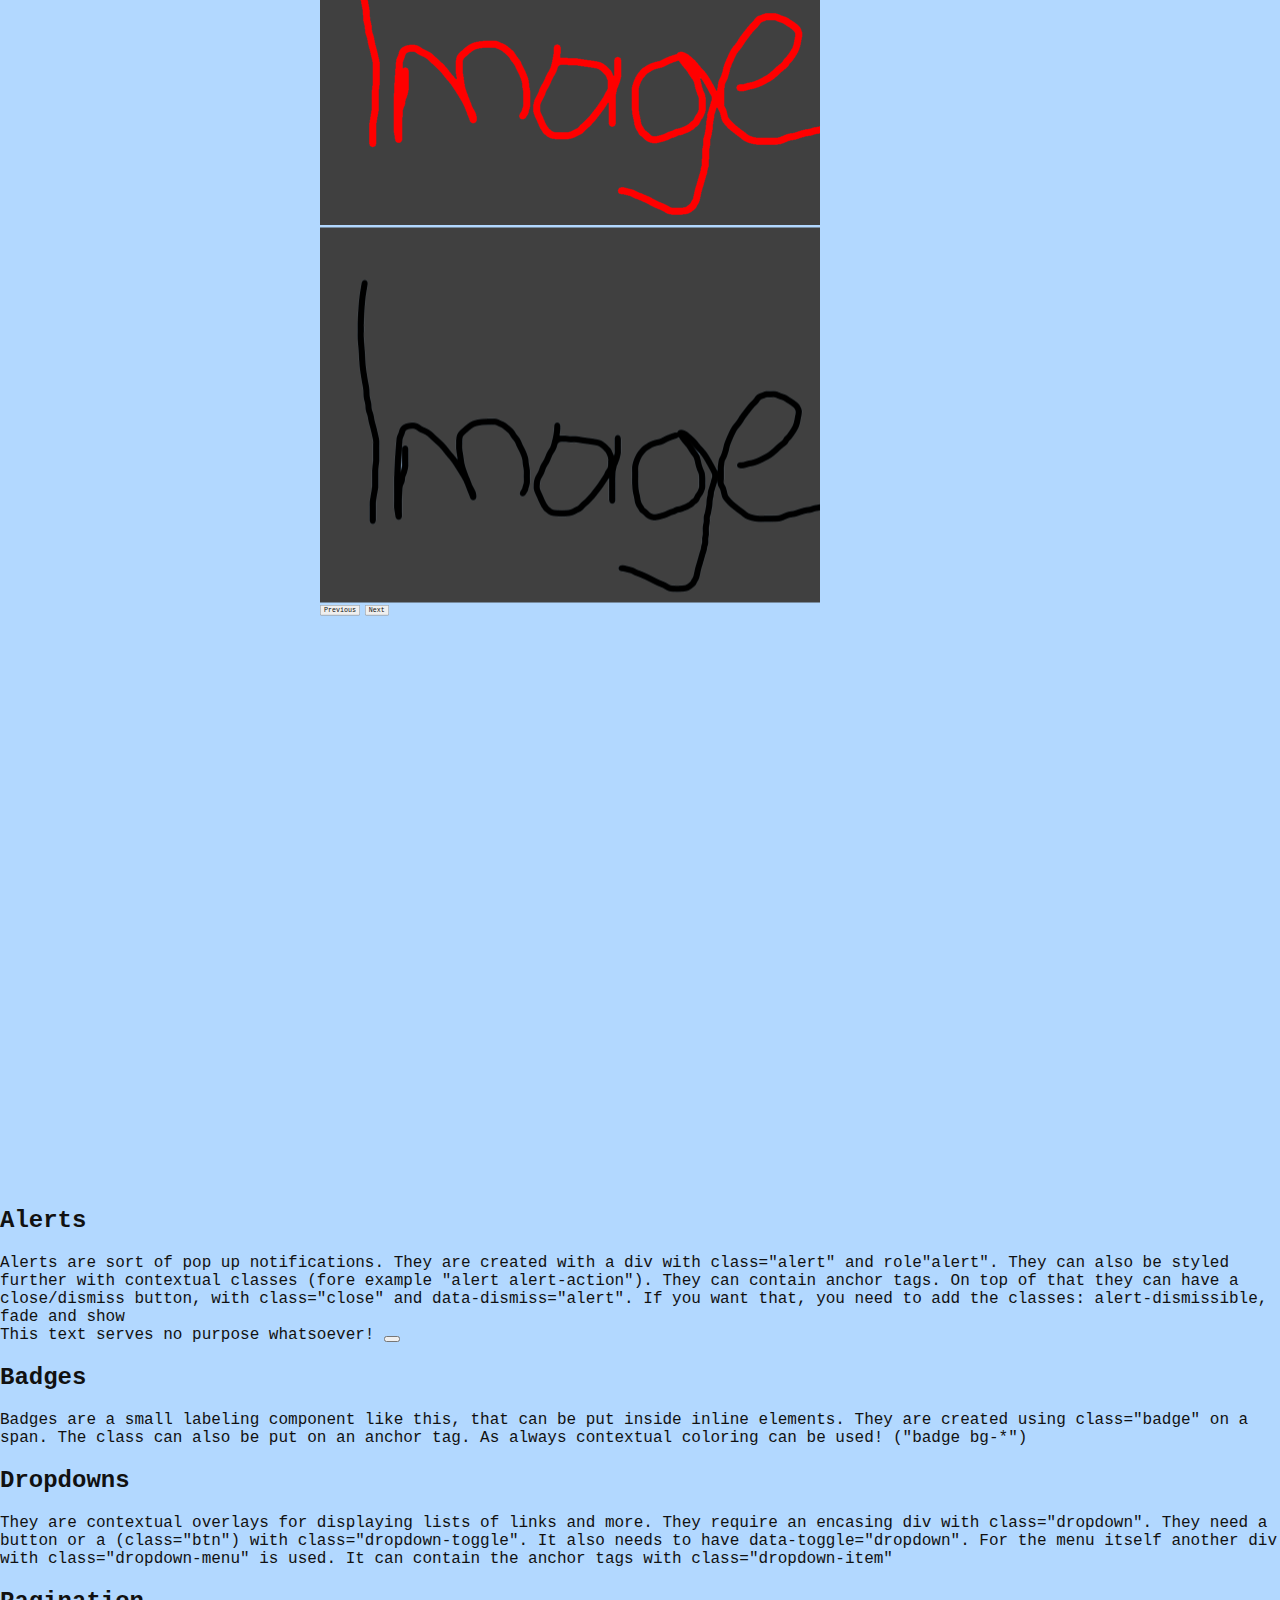
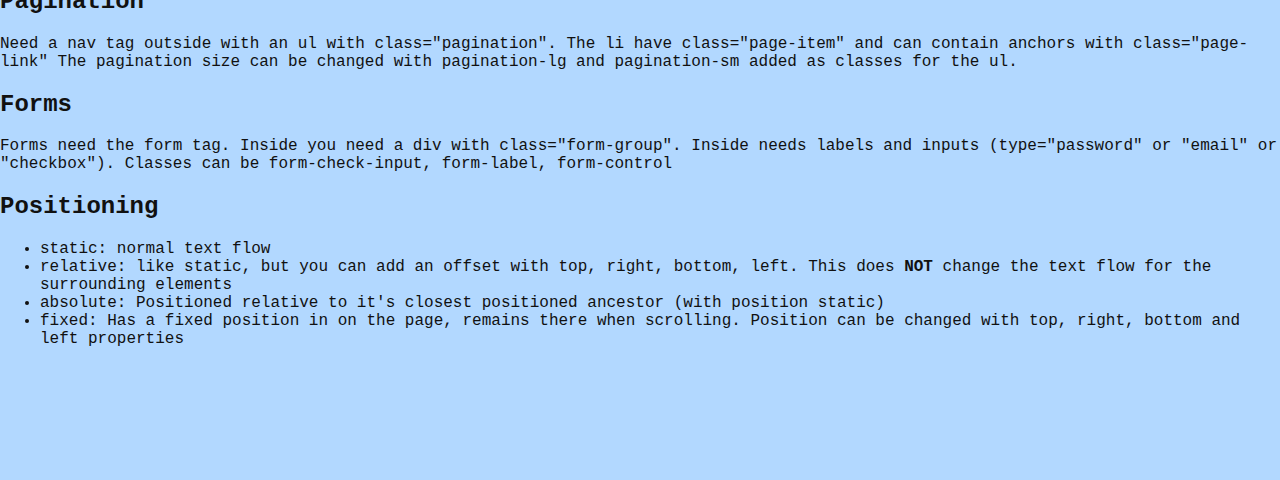
==== commit 71584a93: "added some bootstrap stuff" ====
--- a/bootstrap.html
+++ b/bootstrap.html
@@ -214,16 +214,16 @@
         You can specify what size is used for what device, for example: "col-xs-3 col-md-2". In total the columns should add up to 12. If for example no lg is specified
         , the next smaller specification will be used (and so on). Not in reverse though.
 
-        <div class="container black-small-border">
+        <div class="container border">
             <div class="row">
-                <div class="col-4">TEST</div>
-                <div class="col-4">TEST</div>
-                <div class="col-4">TEST</div>
+                <div class="col-4 border">TEST</div>
+                <div class="col-4 border">TEST</div>
+                <div class="col-4 border">TEST</div>
             </div>
             <div class="row">
-                <div class="col-2">TEST</div>
-                <div class="col-4">TEST</div>
-                <div class="col-6">TEST</div>
+                <div class="col-2 border">TEST</div>
+                <div class="col-4 border">TEST</div>
+                <div class="col-6 border">TEST</div>
             </div>
         </div>
 
@@ -277,8 +277,8 @@
     </section>
     <section>
         <h2>Badges</h2>
-        Badges are a small labeling component, that can be put inside inline elements. They are created using class="badge" on a span.
-        The class can also be put on an anchor tag. As always contextual coloring can be used! ("badge badge-*")
+        Badges are a small labeling component <span class="badge bg-primary">like this</span>, that can be put inside inline elements. They are created using class="badge" on a span.
+        The class can also be put on an anchor tag. As always contextual coloring can be used! ("badge bg-*")
     </section>
 
     <section>
--- a/styles.css
+++ b/styles.css
@@ -51,6 +51,7 @@
     margin-right: 0.2rem;
     flex-grow: 1;
     text-align: center;
+    flex-basis: 0;
 }
 
 .menu_bar>li>a {
@@ -90,10 +91,10 @@
 
 @keyframes screenSaver {
     0% {
-        translate: 100% 0;
+        translate: 900% 0;
     }
     50% {
-        translate: 50% 50%;
+        translate: 450% 400%;
     }
     100% {
         translate: 0 0;
@@ -101,10 +102,8 @@
 }
 
 .screenSave {
-    animation: screenSaver 3s infinite linear alternate;
-    top: 50%;
-    left: 50%;
-    width: 15rem;
+    animation: screenSaver 6s infinite linear alternate;
+    width: 10%;
     height: auto;
 }
 
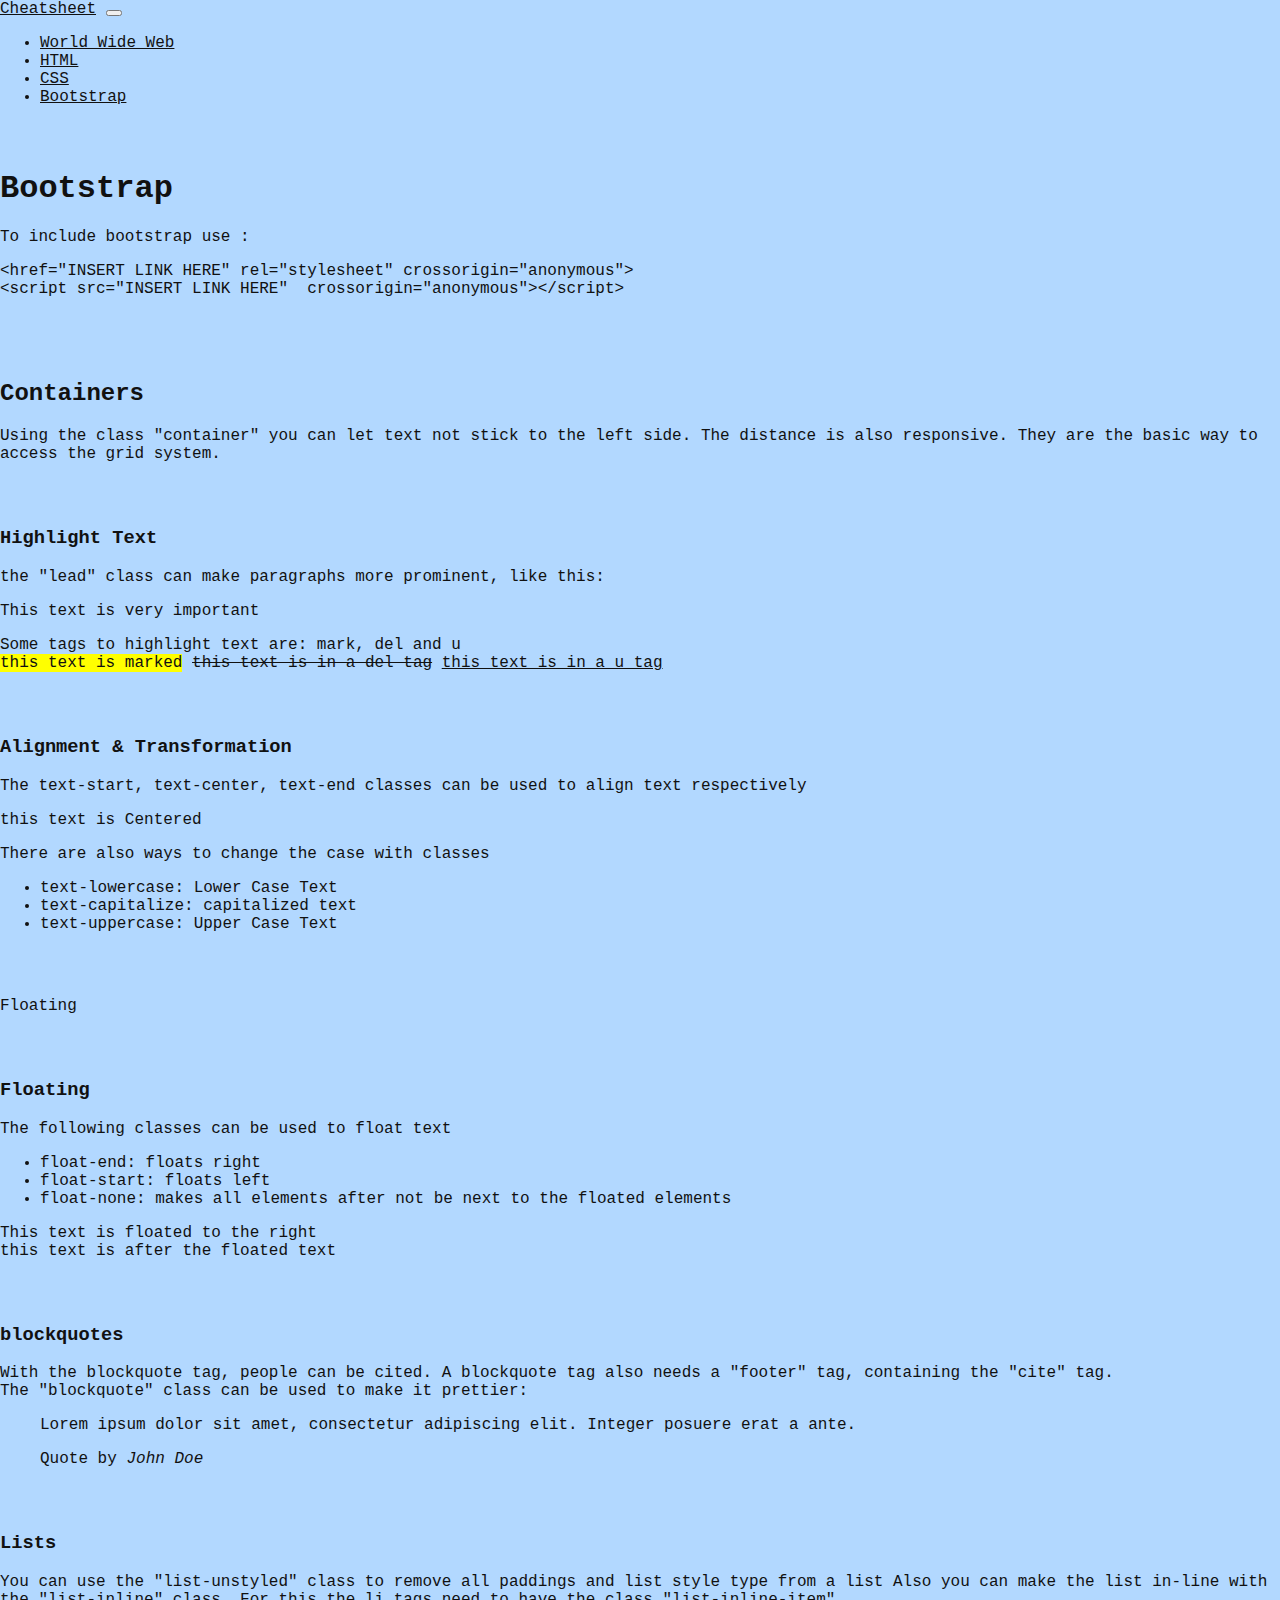
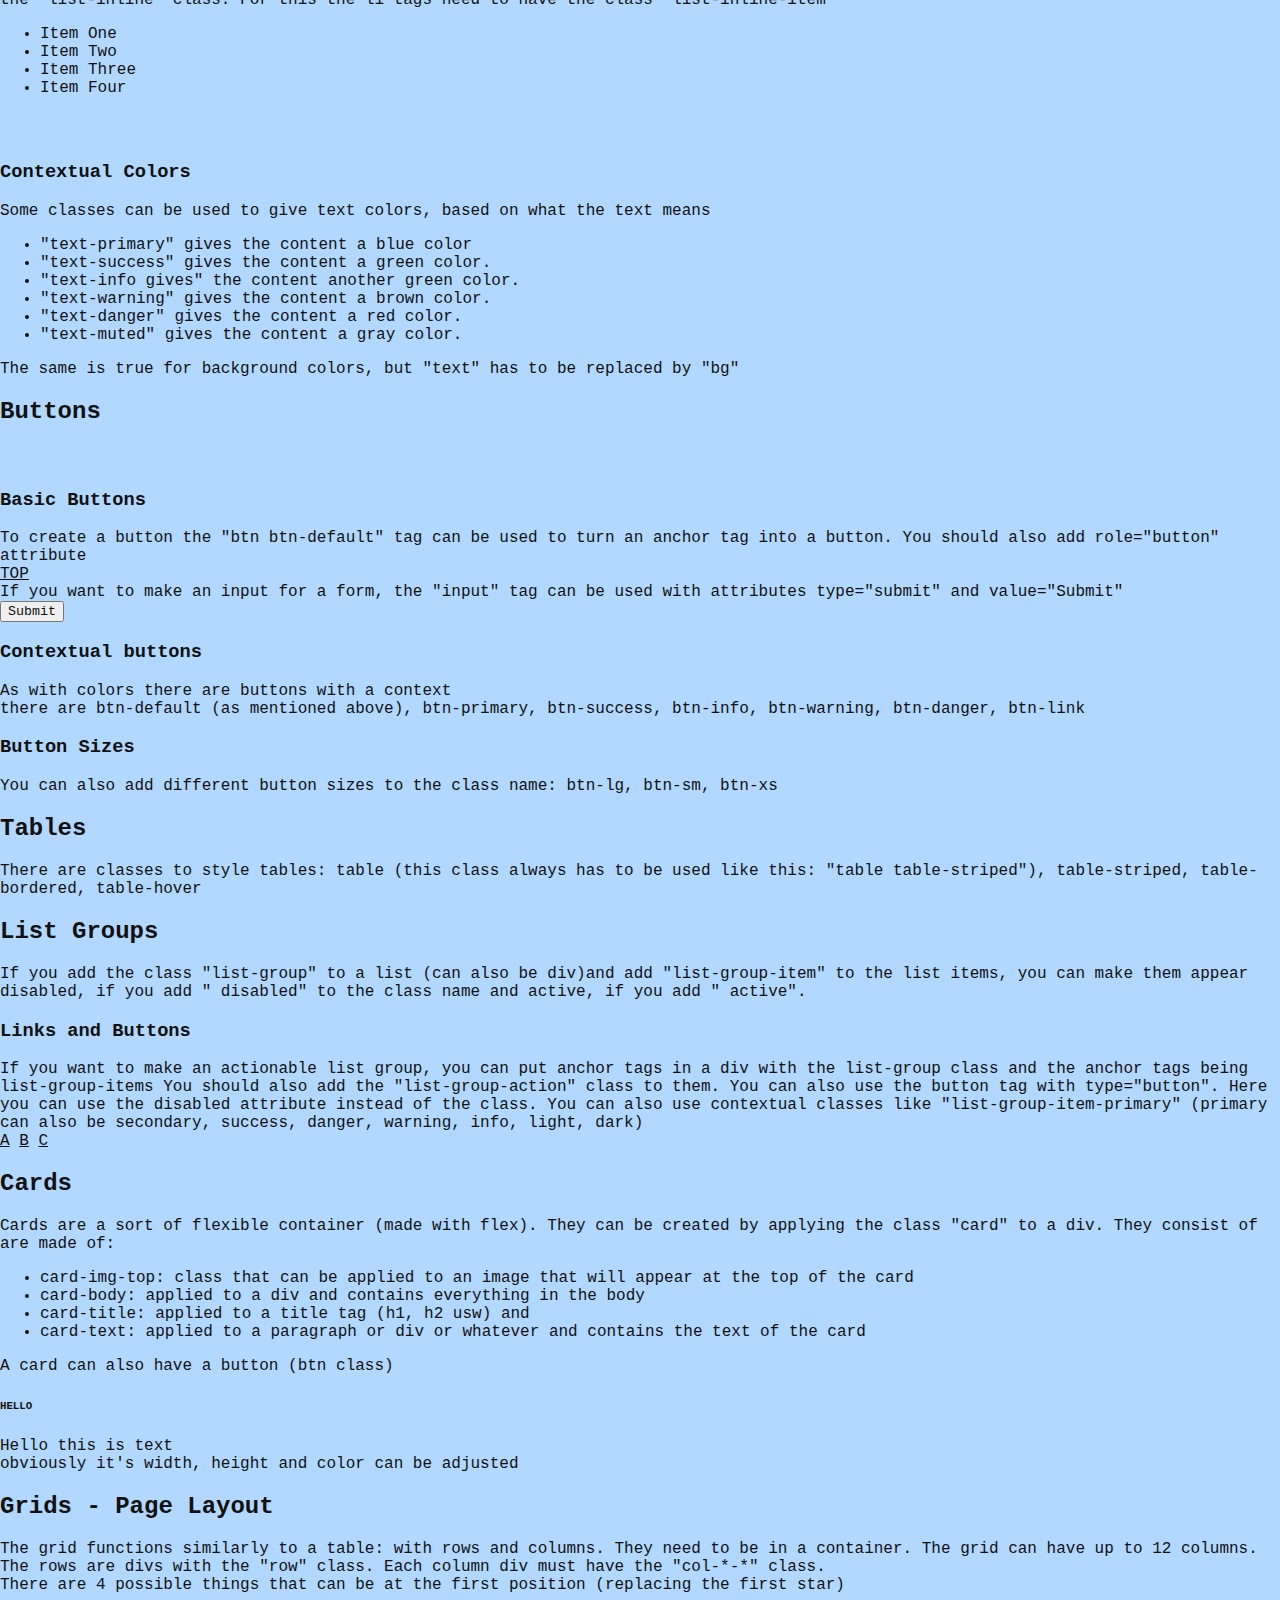
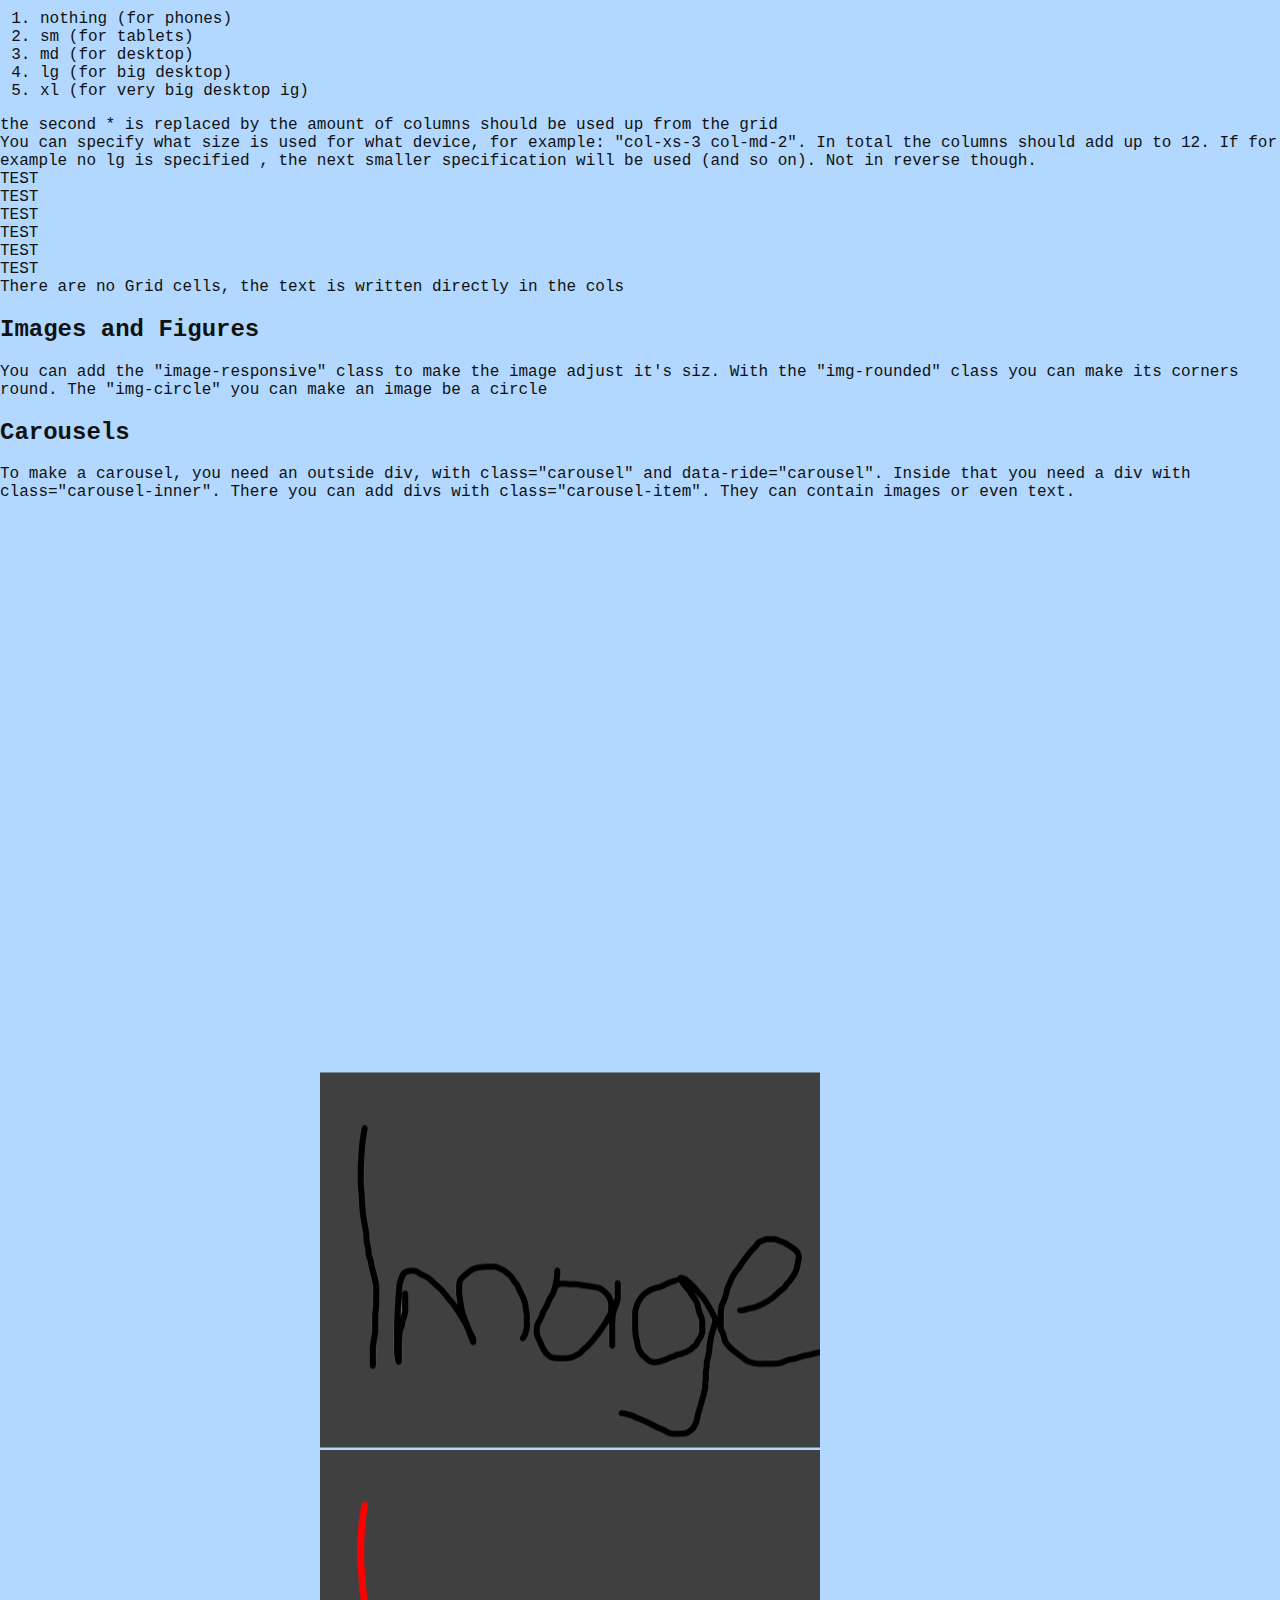
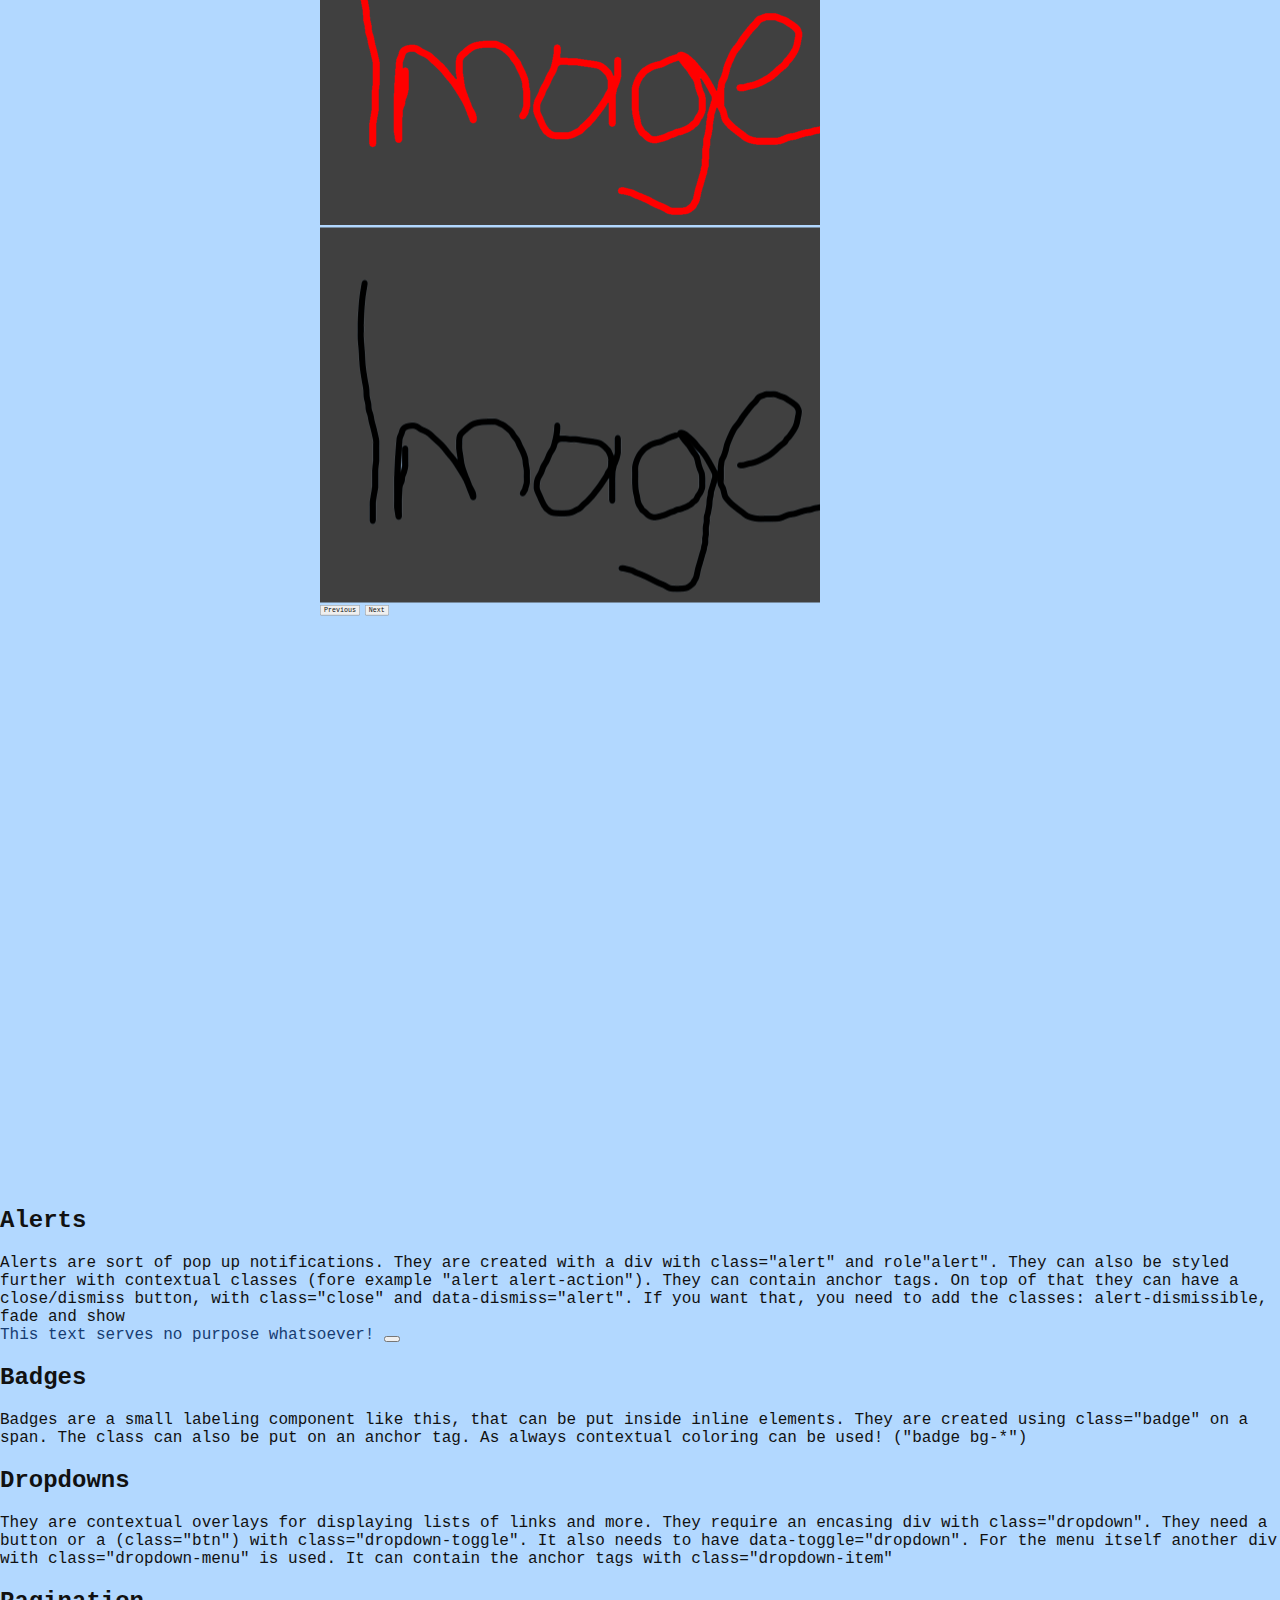
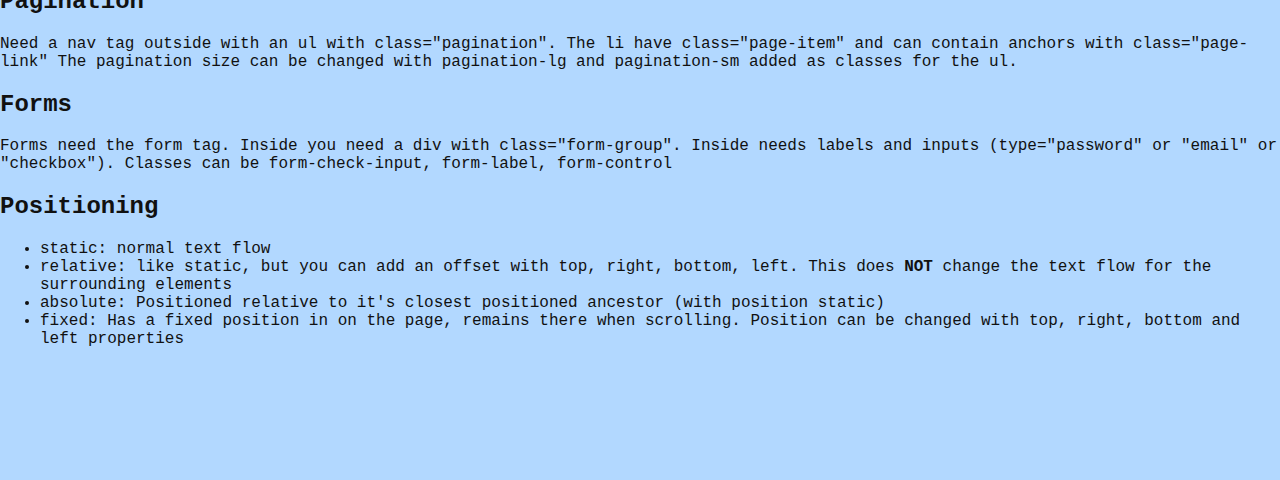
==== commit a0e42742: "added a secret" ====
--- a/bootstrap.html
+++ b/bootstrap.html
@@ -271,7 +271,7 @@
         They can contain anchor tags. On top of that they can have a close/dismiss button, with class="close" and data-dismiss="alert". If you want that, you need to add the classes: alert-dismissible, fade and show
 
         <div class="alert alert-primary alert-dismissible fade show fixed-bottom" role="alert" id="test-alert">
-            This text serves no purpose whatsoever!
+            <a href="./what.html" id="nothing-here">This text serves no purpose whatsoever!</a>
             <button type="button" class="btn-close" data-bs-dismiss="alert" aria-label="Close"></button>
         </div>
     </section>
--- a/styles.css
+++ b/styles.css
@@ -258,4 +258,44 @@
 
 #test-alert {
     width: fit-content;
+}
+
+#nothing-here {
+    text-decoration: none;
+    color: #173c72;
+}
+
+.very-good-animation-fr-fr {
+    position: fixed;
+    width: 10rem;
+    height: 10rem;
+    background-color: red;
+    border-radius: 100%;
+    animation-name: best-animation-ever;
+    animation-iteration-count: infinite;
+    animation-duration: 2s;
+    animation-timing-function: linear;
+    animation-direction: normal;
+}
+
+@keyframes best-animation-ever {
+    0% {
+        translate: 100% 10vh;
+    }
+    45% {
+        translate: 100% 80vh;
+        height: 10rem;
+    }
+    50% {
+        translate: 100% 90vh;
+        height: 5rem;
+    }
+    55% {
+        height: 10rem;
+        translate: 100% 80vh;
+    }
+
+    100% {
+        translate: 100% 10vh;
+    }
 }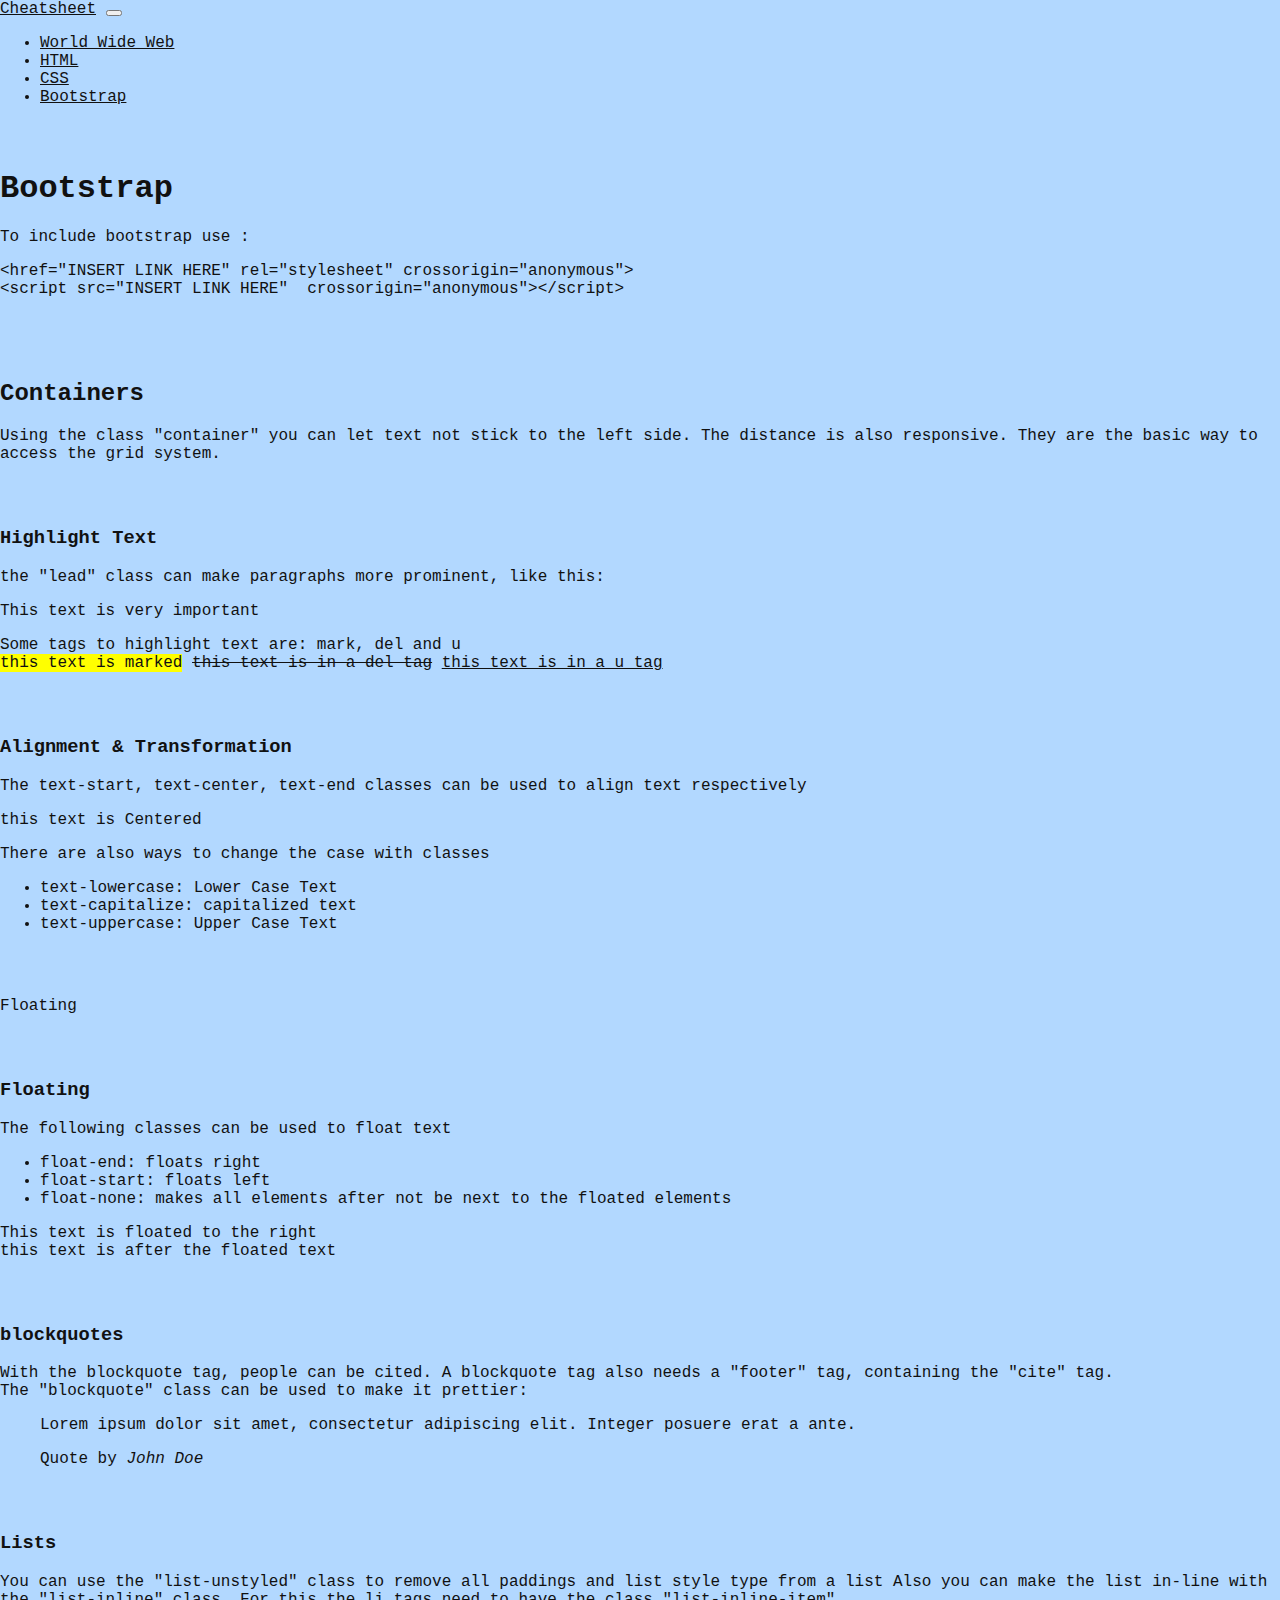
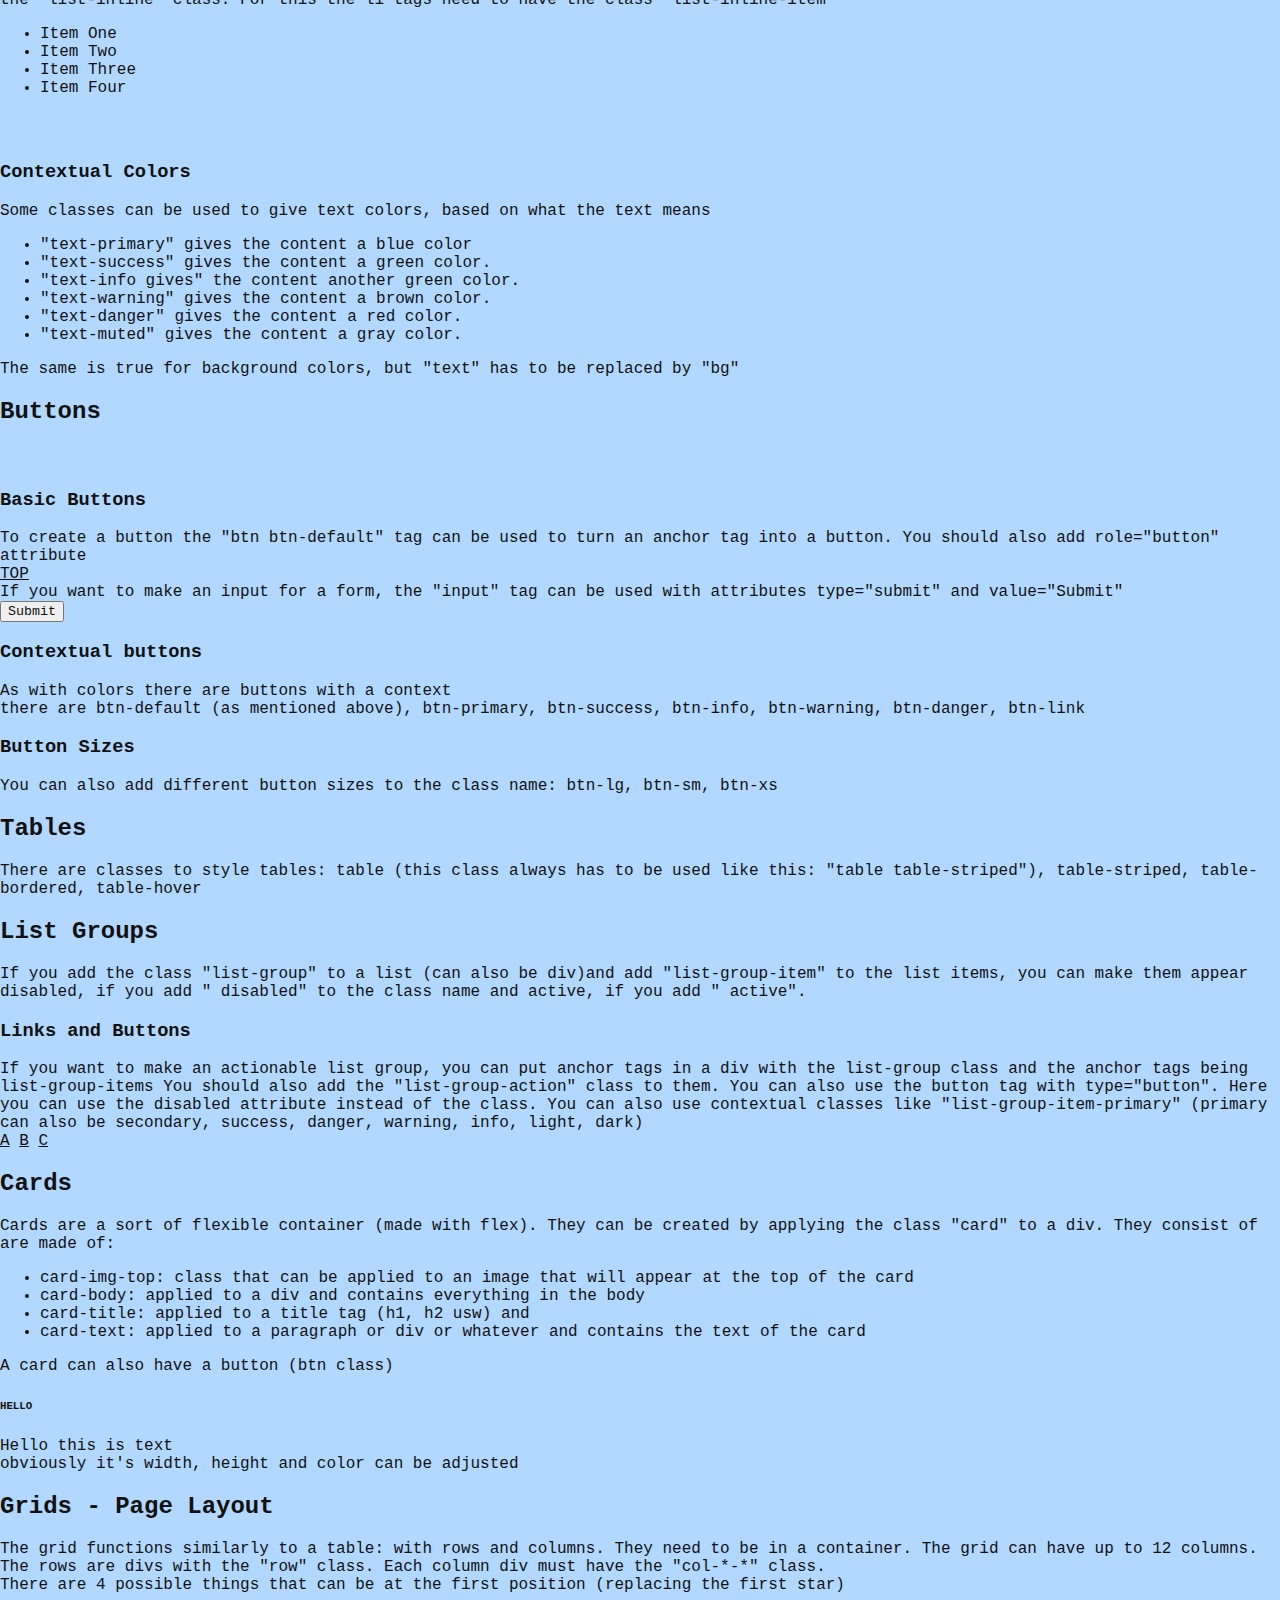
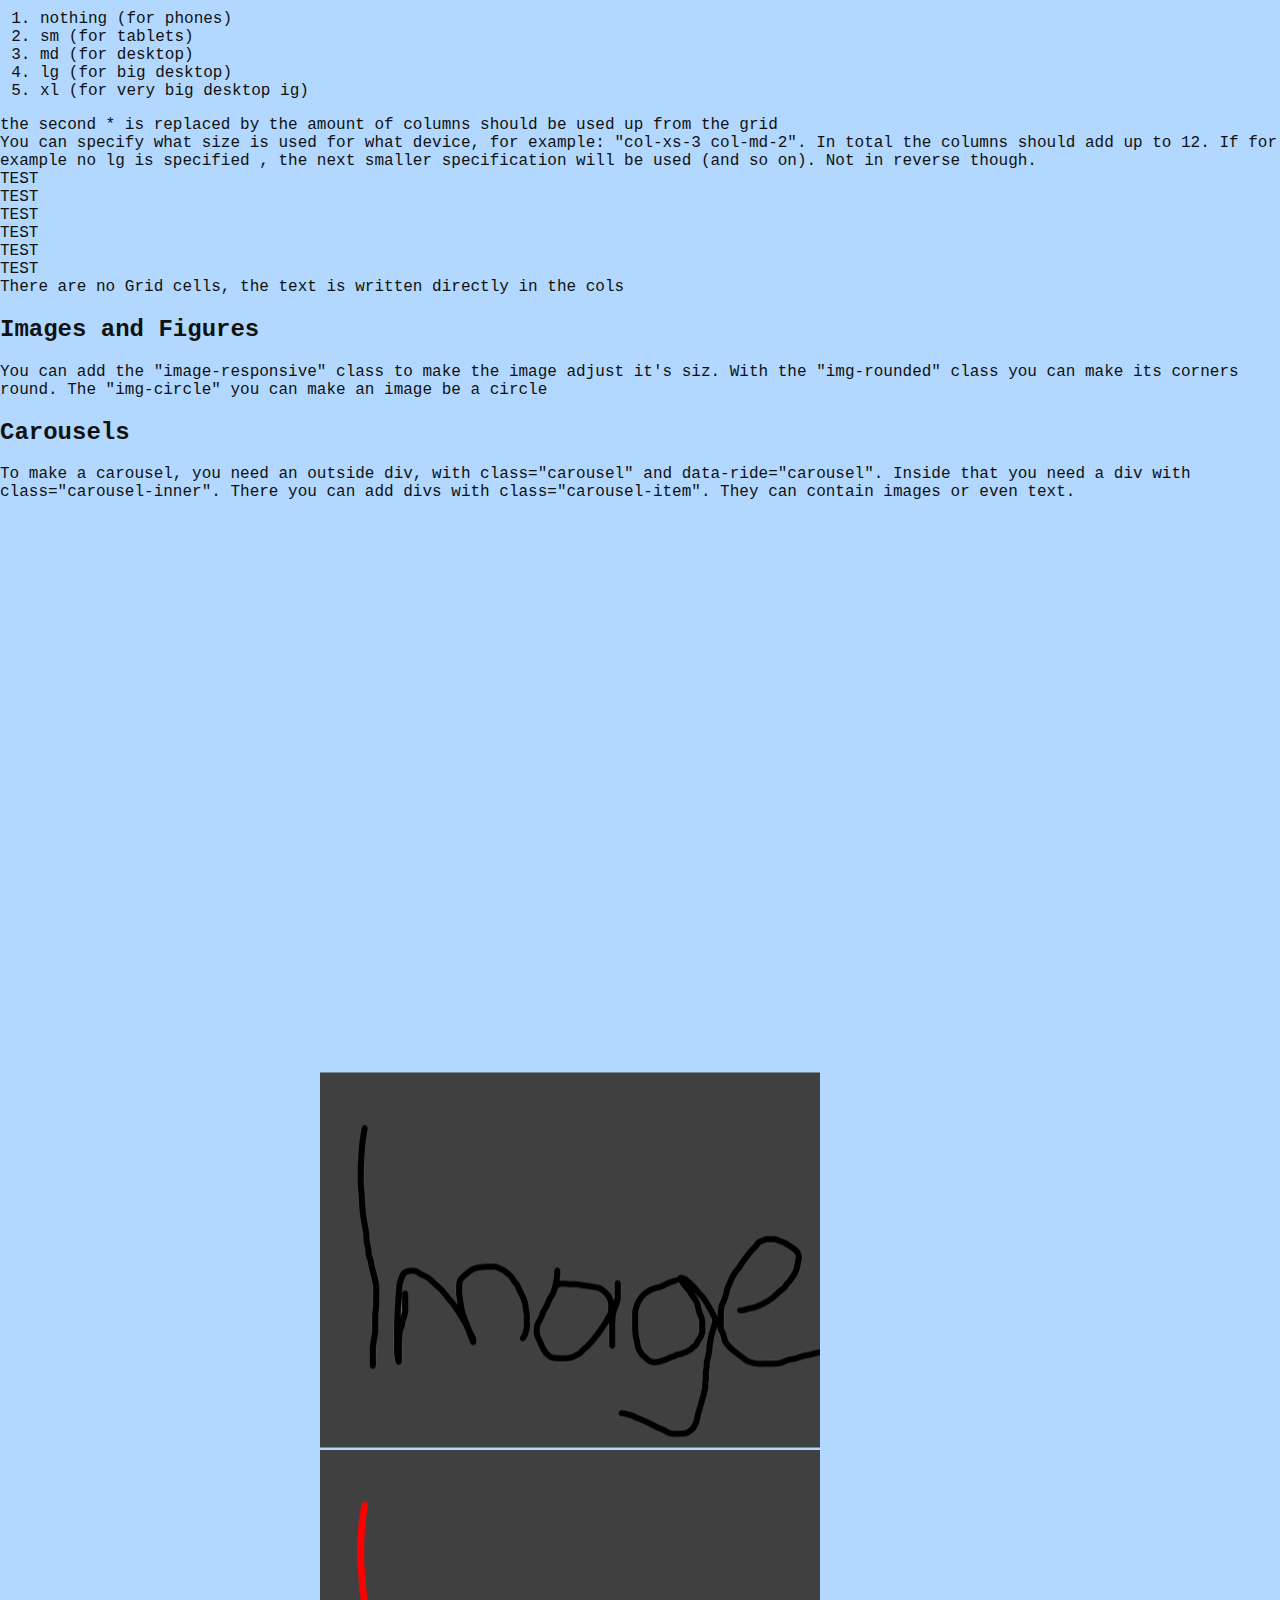
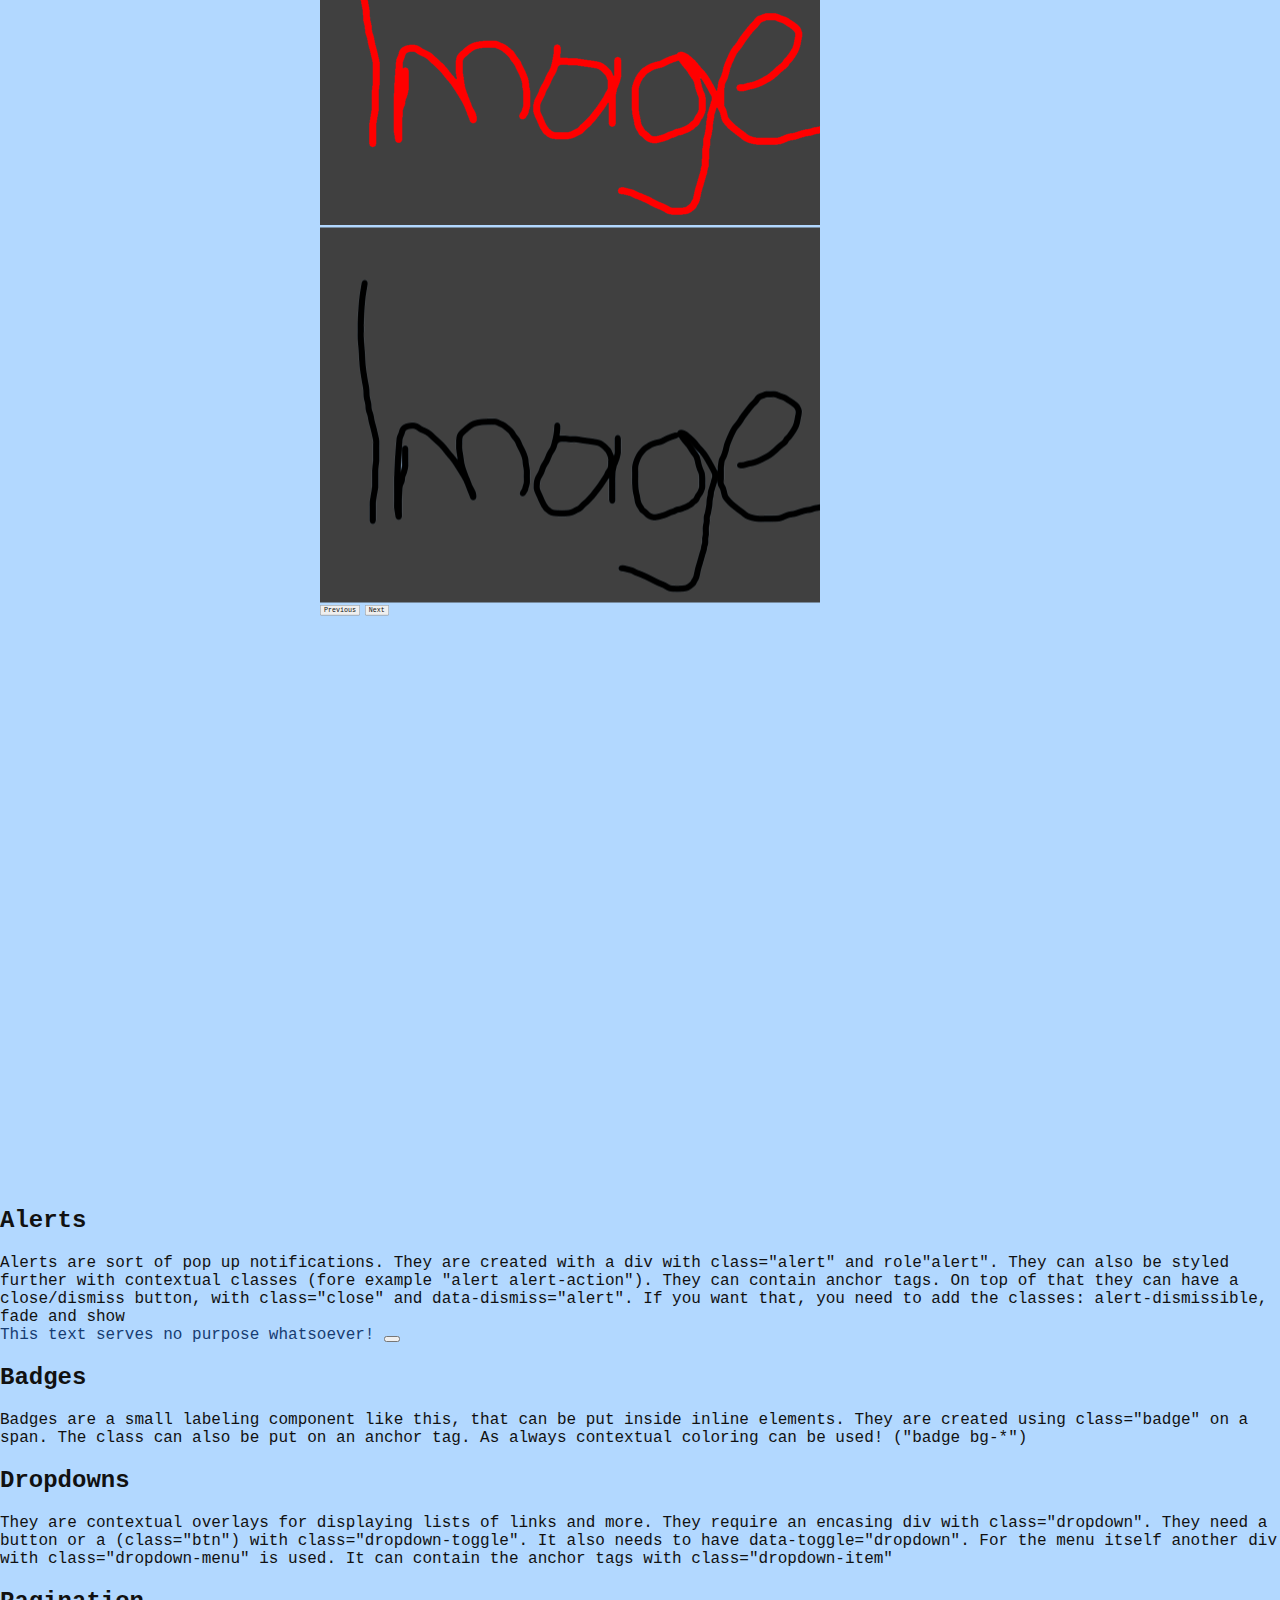
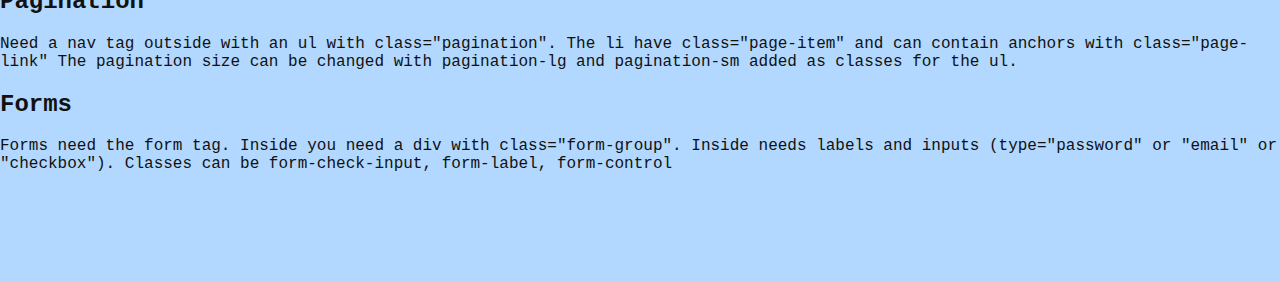
==== commit 5aeb90e0: "minor fix" ====
--- a/bootstrap.html
+++ b/bootstrap.html
@@ -296,26 +296,6 @@
         <h2>Forms</h2>
         Forms need the form tag. Inside you need a div with class="form-group". Inside needs labels and inputs (type="password" or "email" or "checkbox"). Classes can be form-check-input, form-label,  form-control
     </section>
-    <section>
-        <h2>Positioning</h2>
-        <ul class="list-group">
-            <li class="list-group-item">
-                static: normal text flow
-            </li>
-            <li class="list-group-item">
-                relative: like static, but you can add an offset with top, right, bottom, left. This does <b>NOT</b> change the text flow for the surrounding elements
-            </li>
-            <li class="list-group-item">
-                absolute: Positioned relative to it's closest positioned ancestor (with position static)
-            </li>
-            <li class="list-group-item">
-                fixed: Has a fixed position in on the page, remains there when scrolling. Position can be changed with top, right, bottom and left properties
-            </li>
-        </ul>
-    </section>
-    <section>
-
-    </section>
 </div>
 <script src="https://cdn.jsdelivr.net/npm/bootstrap@5.3.2/dist/js/bootstrap.bundle.min.js" integrity="sha384-C6RzsynM9kWDrMNeT87bh95OGNyZPhcTNXj1NW7RuBCsyN/o0jlpcV8Qyq46cDfL" crossorigin="anonymous"></script>
 </body>
